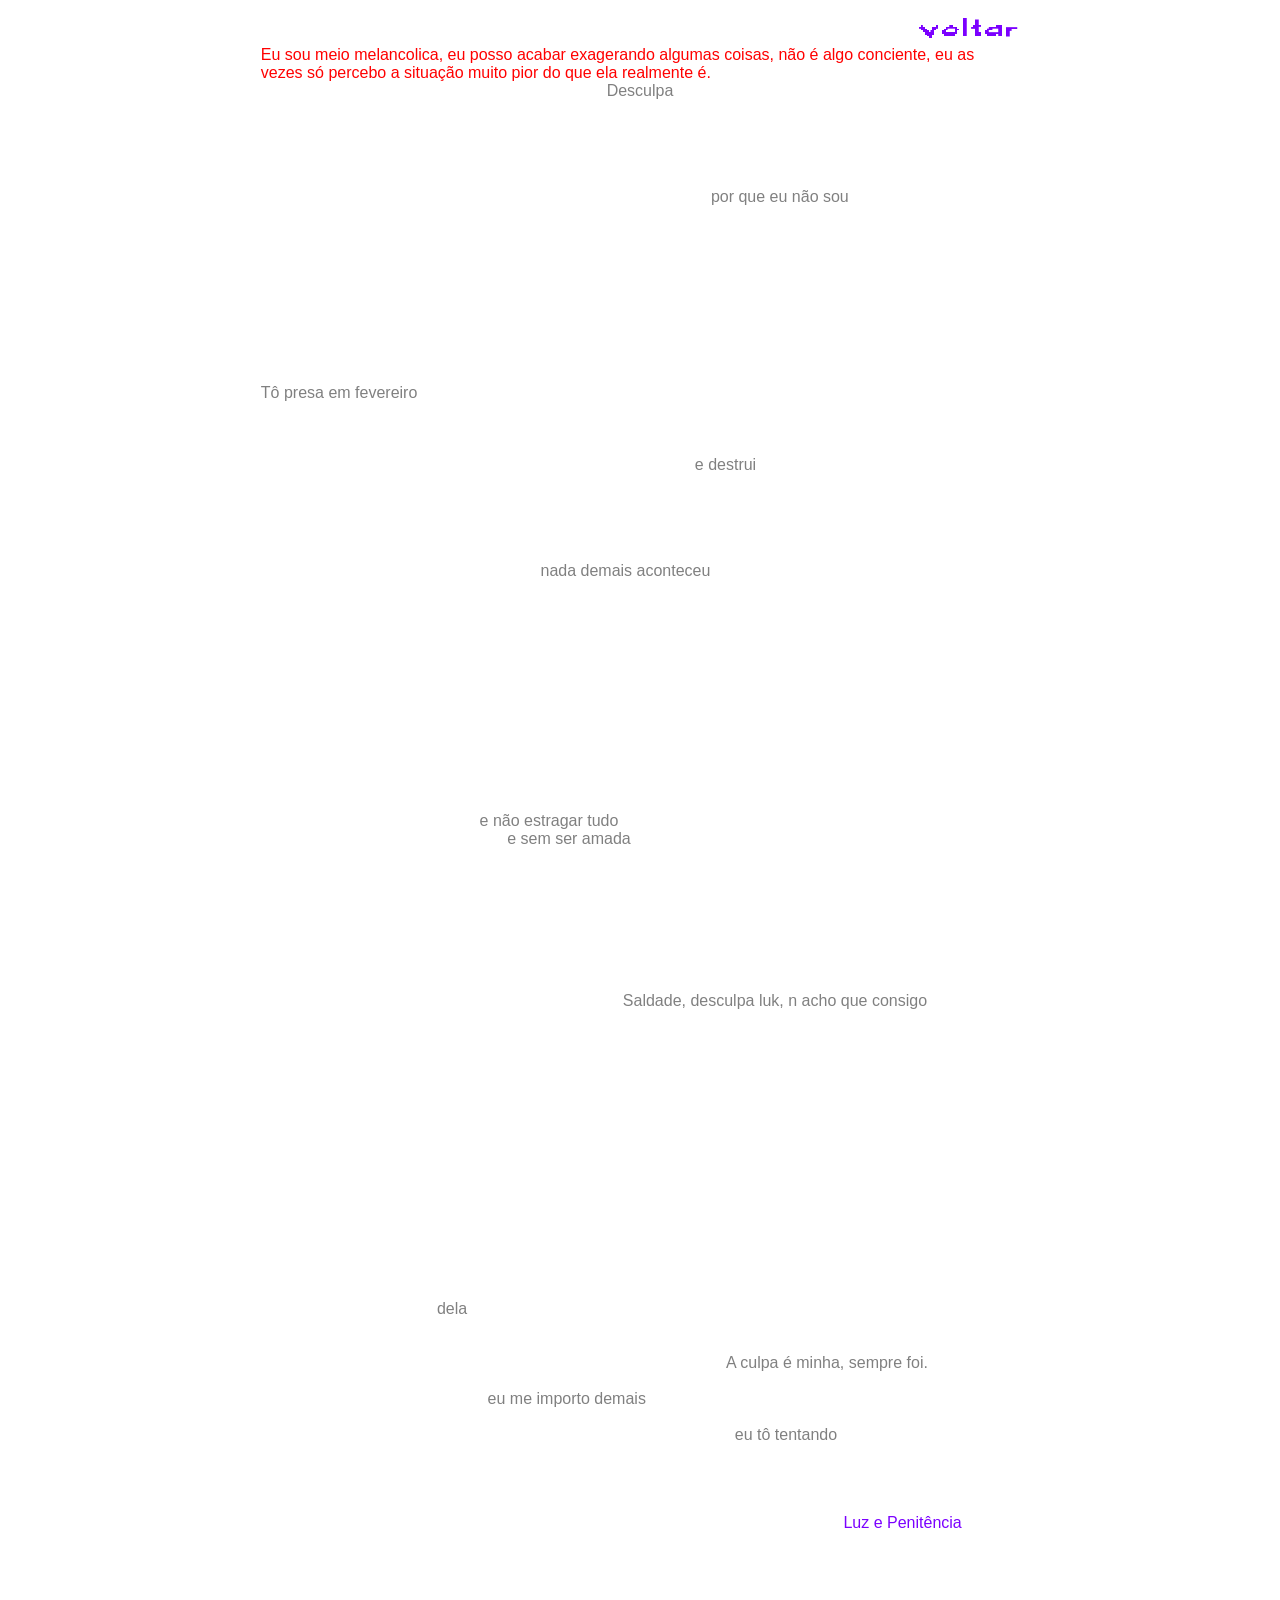
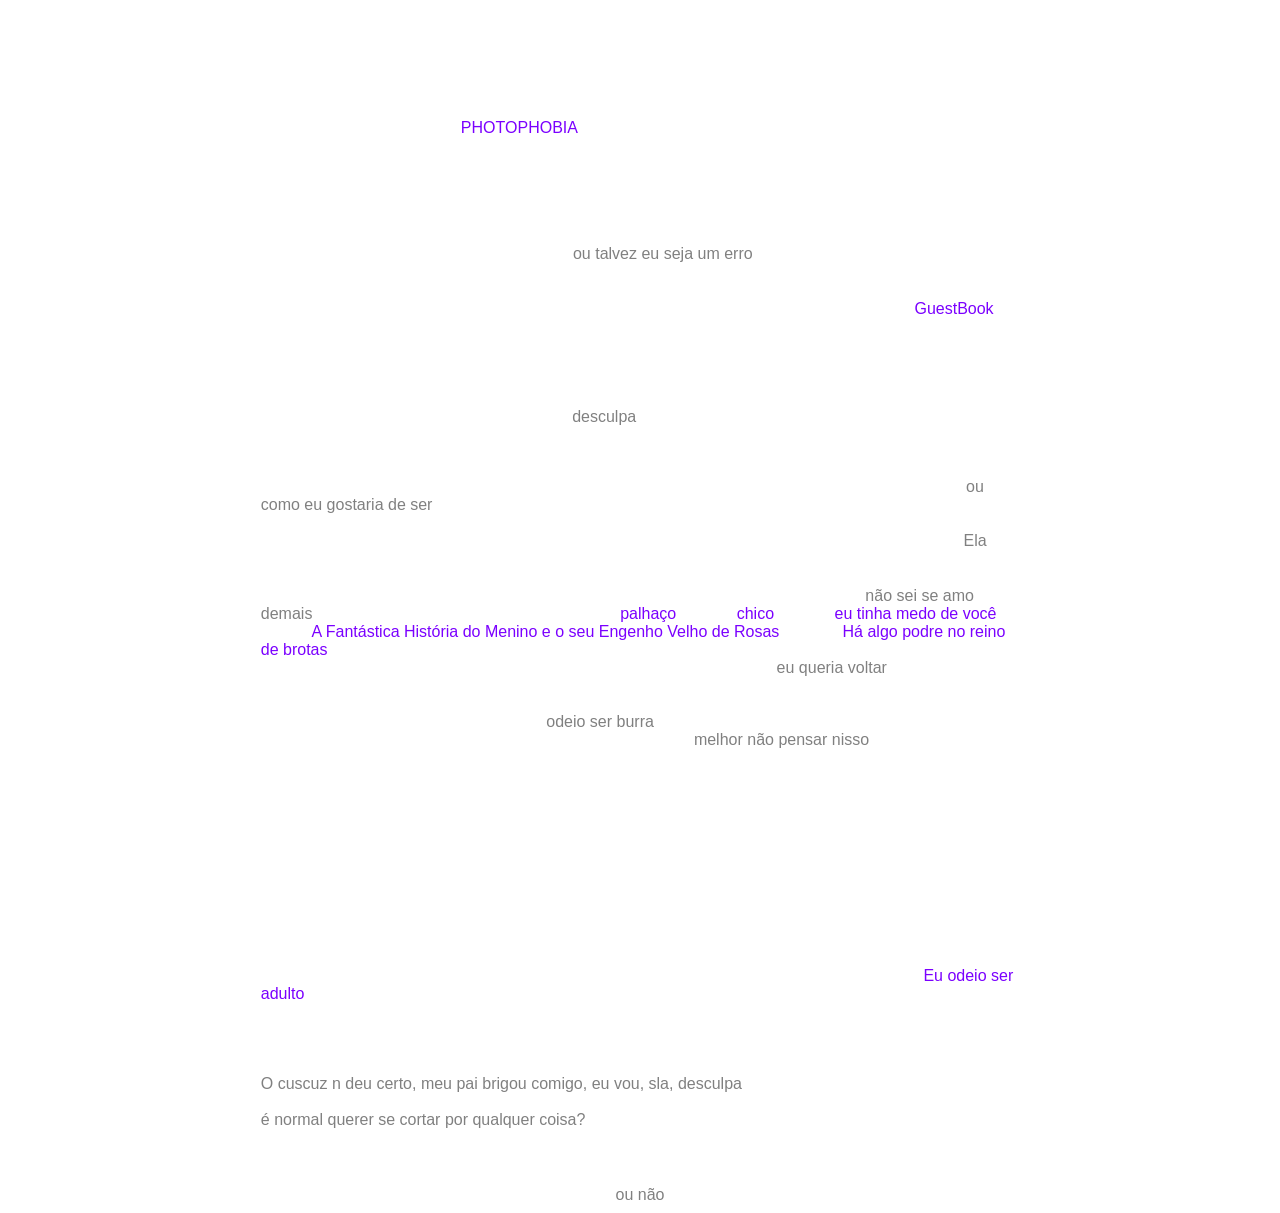
==== desabafos.html @ 0e19afe7 "Add files via upload" ====
<!DOCTYPE html>
<html lang="en">
<head>
    <meta charset="UTF-8">
    <meta name="viewport" content="width=device-width, initial-scale=1.0">
    <title>Emilly's Desabafo</title>
    <link rel="stylesheet" href="style.css">
    <link rel="apple-touch-icon" sizes="180x180" href="/apple-touch-icon.png">
    <link rel="icon" type="image/png" sizes="32x32" href="/favicon-32x32.png">
    <link rel="icon" type="image/png" sizes="16x16" href="/favicon-16x16.png">
</head>
<body>
    <div class="cursor-animado"></div>

    <main class="main">
        <header class="flex" style="justify-content:space-between;">
            <span class="title">Desabafos</span>
            <a href="index.html" class="title">voltar</a>
        </header>
        <span style="color:red;">Eu sou meio melancolica, eu posso acabar exagerando algumas coisas, não é algo conciente, eu as vezes só percebo a situação muito pior do que ela realmente é.
        </span>
        <dark>Desculpa</dark>

        <div>
            <header class="title">04 08 26</header>
            <span>
                NAMORAL EU SOU MUITO BURRA, eu esqueci de postar o blog de ontem, eu vou postar junto desse. Hoje minhas aulas começaram, e eu entendi por que eu não gostava daquele lugar, ou pelo menos por que eu não me sinto bem, eu sinto um sentimento de solidão inesplicavel, mesmo com pessoas falando comigo, ainda parece que eu não sou importante pra ninguém, <dark>por que eu não sou</dark>, eu deveria me importar menos, mas quem iria se importar? Ninguem novo apareceu, parece que as coisas só vão continuar, não importa o que eu sinto ou o que eu preciso, só, sla.  Tô com um pensamento de talvez trocar de escola, ir pra uma escola municipal bem grande aqui da minha cidade, muitos amigos meus estudam lá, mas é bem longe<br>
                eu me sinto muito sozinha, eu sou carente pra merda, eu não consigo me sentir amada direito. Eu sinto sempre que eu incomodo todo mundo em volta, hoje no intervalo eu fiquei aperriando uma amiga minha enquanto ela conversava, sla pq.
            </span>
        </div>
        <div>
            <header class="title">03 08 26</header>
            <span>Bom dia, hoje tô aqui cedo. Esse ano tá azul de mais, palido, sla, já é agosto e parece que nada mudou <dark>Tô presa em fevereiro</dark>, e o tempo ainda tá nublado, chuvoso, frio. Nunca tive que usar guarda-chuva nessa epoca do ano. Eu amo chuva, mas, é estranho. (eu uso muita virgula né?). Minha noite não foi boa, eu fiquei ansiossa praticamente durante toda ela, consegui dormir só quando pus minha musica. Tô trabalhando em algumas coisas pro blog. Eu tô sonhando muito com a escola, eu não sei se quero ir para lá, não quero ter que conviver com as memorias que eu criei <dark>e destrui</dark>, talvez eu só esteja melâncolisando...<br>
            um amigo meu me desafiou a desenhar o batman :o. Alguem quer fazer um blog?</span>
        </div>
        <div>
            <header class="title">02 08 26</header>
            <span>Já é de noite, o dia foi chato, nada aconteceu d+ tmb, não consegui fazer nada legal, desculpa vocês. Tô nervosa d+ pra escrever agora. Beijos. <dark>nada demais aconteceu</dark>
            </span>
        </div>
        <div>
            <header class="title">01 08 26</header>
            <span>BOM DIAA, eu acabei de acordar kkk, eu não consegui dormir muito bem, mas tô aqui ^^, meus pais sairam então vou ficar um bom tempo sozinha :D, agora tô ouvindo pairoT^^, e comendo bolo de ameixa com goiaba que eu comprei ontem (é uma delicia). Vou fazer agora o titulo da galeria, eu vou gastar mais tempo nele sem motivo nenhum :V</span><br>
            vou dar uma melhora no site pra mobile quanto diver tempo kkk, só lembrando que todo dia eu atualiso o site, gosto bastante da interação que tem no guest book e tals. Obrigada, esse projeto tá sendo um escapismo muito bom pra mim. Qual nome vocês acham que eu deveria dar para o blog?
            Escrevi pouco hj kkk, minha mãe me fez me depilar kk, eu tô com lisa ^^, cortei até o braço :D. Queria comentar um pensamento meu. Eu tô ansiosa pra minhas voltas as aulas (dia 4), vou manter o blog atualizado claro, mas sobre a escola, tô nervosa sobre como eu devo agi, em relação a amizades e às aulas no geral, quero estudar mais pra tentar ter uma boa nota conseguir sair do armario kk. Mas sobre amizades, eu espero conhecer alguem legal <dark>e não estragar tudo</dark>, eeeee, talvez alguem pra amar, eu honestamente não funciono bem sem amar ninguem, <dark>e sem ser amada</dark>.<br>
            Sobre o blog, vou trazer coisas legais. Eu dei uma melhorada no site pra mobile hj ^^, e abri o email ^^, se quiserem me mandar desenhos, fotos, fanarts eu vou amar. Inclusive, oq acham de me mandarem as ocs de vocês para mim por no blog, dai a gente pode fazer a oc um do outro e sla. kksks.
            É isso por hoje eu acho. AH, eu vou fazer uma haba de coleções, eu coleciono algumas coisas, inclusive eu comprei uma hj, hehe. Hoje inaugurou uma lanchonete perto da minha casa e a gente vai esperimentar, amanhã eu mando minha opinião > <.<br>
            Amo vocês ^^. <br>
            Acabei voltando kk, eu acabei de comer o hamburger, é beeeeeem bom ^^, mas demora bastante pra ficar pronto. Até tenho coisa pra falar, mas tenho que ir. <dark>Saldade, desculpa luk, n acho que consigo</dark>
        </div>
        
        <div>
            <header class="title">31 07 26</header>
            <span>
                AAAHHWW ＼（´Ｏ｀）／, não esperava escrever aqui tão cedo kk, agora são 00:36, eu tô colando adesivo nuns folhetos do trabalho do meu pai, e isso é estramente legal, não sei por que, me deixa menos ansiosa. Tô ouvindo agora rodrigo zin ♪⁽⁽٩( ᐖ )۶⁾⁾ ₍₍٩( ᐛ )۶₎₎♪<br>
                <br>
                OII, agora são 17:30, eu demorei bastante pra escrever, porquê tava trabalhando nos cursores, e ajudando na casa, acabou que nem fiz muita coisa por causa disso :<, mas algumas coisas aconteceram ^^, eu arrumei minhas coisas pra escola :o, eu desenhei minha oc ontem de noite inclusive, eu fiz manutenção do meu aparelho :D ele tá rosa agr ^^ (antes tava azul :P), e meu pai comprou camarão hj ^^, hj eu almoçei feijão macaça com arroz, minha vó que fez ^^, o jantar acho que vai ser o camarão (minha mãe ama), eu também pus o casaco pra lavar kk. Agora eu vou jogar uno com meu irmão.<br>
                AAAA, INCLUSIVE, queria saber de vocês, mandem ideias de coisas para pôr no site ^^, nos extras e tudo mais, vou hoje ainda fazer algo na parte gostos :o. Vou montar um gmail só pro blog, pra mandarem ocs, e coisas legais pra ele ^^. Vou atualizar coisas legais ainda hj > < <br>
                por que é tão dificil lidar com a saldade?, tipo, de perca, eu não consigo superar as minhas perdas, principalemente a perda <dark>dela</dark>, como que lida com isso? Tipo você vê a pessoa todo dia, você sabe como ela age, como se comporta, do que gosta, do que não gosta, você sabe até onde guarda os talheres na casa dela, mas você não é mais bem vindo. Esse sentimento é estranho, as vezes tudo tem o nome dela, os jogos, as coisas que eu fazia, e no fundo não tem o que fazer. <dark>A culpa é minha, sempre foi.</dark><br>
                acho que eu tenho medo de conhecer pessoas novas, mas eu conheço, mas eu sempre sinto que a pessoa não se importa comigo, <dark>eu me importo demais</dark>, acho que eu deveria esperar menos, mas se eu espero menos eu me sinto sozinha.
                Acho que vou sair do pc, tô cansada, eu adoraria ler mensagens novas kkk, mas enfim. Bye bye, desculpa não escrever tanto hoje. <dark>eu tô tentando</dark>
            </span>
        </div>
        <div>
            <header class="title">30 07 26</header>
            <span>
                Segundo dia kkkkkk, eu acordei pensando nisso, eu fui direto pro computador e ví as mensagens dos meus amigos, eu fiquei bem animada pra continuar, kkk, eu tô com algumas ideias legais, vou dar uma melhorada no design da pagina, e tô fazendo a parte de gostos. Agora tô ouvindo <a href="https://youtu.be/u6ten8pFDTM?si=jU7x8idQ4Jo4vN1G">Luz e Penitência</a>.<br>
                Hoje, eu vim pra casa da minha vó umas 11 e pouca, com meu irmão mais novo pra buscar a bicicleta dele (queria ter uma :<) e acabei ficando pra arrumar o telefone da minha vó e fazer um adesivo (talvez eu indexe ele kk), eu acabei deixando ele na minha casa por que ele fica muito chato aqui, e acabei levando uma marmita do almoço pra comer aqui, feijão, arroz (sem sal kk) e frango desfiado (amo),<br>
                e o computador, soq esqueci o carregador dele, então eu comi e desci pra buscar, dai eu fiz suco pra minha mãe e tomei um pouco (ficou bem bom kk, o problema era o gelo), agora eu peguei pra fazer o blog, e tô aqui agora (๑¯ω¯๑)<br>
                <br>
                QUE CSS CHATOO NÃO SEI FAZER ANIMAÇÃO DIREITO<br>
                <br>
                LANÇOU A ANIMAÇÃO DE <a href="https://youtu.be/4jK_lPCWioA?si=vnVpaSTusNFDQIqX">PHOTOPHOBIA</a>, E TÁ <wonder>INCRIVEL</wonder> (A animação nova do site que legal ^^), TÁ LINDAAA, E PARECE QUE A HQ DE DESCONJURAÇÃO PT 2 TÁ TÃO BONITA QUANTO<br>
                Bom, queria falar um pouco sobre algumas coisas, fiquei assustada sobre o processo do Siqueiro Jr, ele tá sendo processado por homofobia, e tem muita gente defendendo, e sla, me tocou mto dessa vez, ele falar coisas tipo, "Imagina ter um filho gay e não poder matar", e sla, pensar que tem muita criança se descobrindo, as vezes só precissando de acolhimento ou de uma conversa, sendo mortas ou negligenciadas por conta desse tipo de narrativa. Eu não odeio ele nem quero que ele morra nem nada, só queria que o mundo fosse mais, pacifico.<dark>ou talvez eu seja um erro</dark><br>
                <br>
                Voltei (◕̻͠◸◕̻͠), tava mexendo no blog ^^, o site que eu tava usando pra gif não é tão bom quanto eu pensava, tô usando outros ^^, inclusive, mandem o que estão achando das atualizações no <a href="https://emillymartins.atabook.org">GuestBook</a>, pretendo colocar uns extras legais amanhã ^^<br>
                eu hoje jantei sopa de macacheira com charque, charque tava meio sem gosto kk e parecia cabelo, mas tava bom, meu irmão comeu pastel, a gente foi lá na pastelaria comprar k, eu fiquei muito tempo no pc hj, então acho que n vou ficar muito mais. Eh desculpa inclusive, não sei nem se alguem vai ler isso, mas se sim, esse site é bem importante pra mim, eu amo ver vocês mandando as mensagens no guestbook, ou só vendo e tals, acho que eu me abro aqui, <dark>desculpa</dark>, eu espero não estar incomodando ninguem com isso tudo. Acho que vou parar por aqui, amanhã eu escrevo mais. Obrigada.
            </span>
        </div>
        <div>
            <header class="title">29 07 26</header>
            <span>
                Eu tô fazendo o site agora, eu tava fazendo mais cedo, mas comecei a desenhar como eu me vejo <dark>ou como eu gostaria de ser</dark> para por no site, mas eu parei por que tava ficando horrivel, eu não desenho tão mal (Talvez eu anexe algum desenho meu no site), eu parei pra jogar e voltei agora, eu fiquei nervosa donada, acho que isso acontece mto quando tenho que cuidar da casa, eu mandei mensagem pra <dark>Ela</dark>, n sei se deveria...<br>
                Ehh coisas boas, eu montei um acessorio legal, eu juntei o colar que eu ganhei de uma amiga minha com uma pulseira que eu ganhei de outra amiga, ficou bem legal ♡, amo minhas amigas, <dark> não sei se amo demais </dark>, eu tô agora, ouvindo pairot, tava ouvindo <a href="https://www.youtube.com/watch?v=8Z87zqk4t8I">palhaço</a>, depois <a href="https://www.youtube.com/watch?v=u48M24wayM4">chico</a>, depois <a href="https://www.youtube.com/watch?v=aQ60xNhro0w">eu tinha medo de você</a>, depois <a href="https://www.youtube.com/watch?v=fwtMENa5unk">A Fantástica História do Menino e o seu Engenho Velho de Rosas</a> e agora <a href="https://www.youtube.com/watch?v=AMUHrbtogXY">Há algo podre no reino de brotas</a>, (eu me dediquei muito a por esses links ksksk), essas musicas são bem legais, pensando agora, talvez fale muito sobre mim, talvez minha psicologa saberia dizer <dark>eu queria voltar</dark>, inclusive se você for ela, oi!! ^^ <br>
                Eu as vezes percebo que eu tenho trejeitos das pessoas que eu já me relacionei, mas talvez eu fale isso depois, esses textos estão HORRIVEIS <dark>odeio ser burra</dark>, eu não sei escrever. Meu irmão derrubou meu celular ontem, eu fiquei trise, ele tá com umas partes pretas. <dark>melhor não pensar nisso</dark> <br>
                Meu coração tá doendo, eu tô toda hora olhando pra o portão, tô com medo dos meus pais chegarem?? Talvez sejá pra tirar o acessório, e eu tô de fone, então n dá pra ouvir.<br>
                Ontem eu fiz suco de uva :D, você precissa de 500 gramas de uva roxa sem semente, 70 gramas de açúcar e meio litro de água, dai você ferve tudo no fogão, dai cozinha por 10 minutos, depois espera esfriar, bate no liquidificador e fica pronto. Fica bem bom (≡^∇^≡), mas eu fiz polpa, acho que ficou com muita água, ou é porquê eu bebo de pouquinho kk.
                Eu tô falando oq vem na minha cabeça, deu pra perceber, acho que é assim que é escrever um diario, se eu fisesse um, não seria tão diferente, mas tenho a impressão que eu não conseguiria escrever tanto.<br>
                Acho que vou escrever só isso por enquanto, se eu continuar depois eu continuo, talvez.
                <br>
                <br>
                Voltei ☆*:.｡.o(≧▽≦)o.｡.:*☆ <br>
                Demorou menos do que eu pensei kk, eu tava fazendo cuscuz (preguiça de por a receita kksks), e acabei de descobrir que eu amo cozinhar :o, também descobri uma musica nova do sadnation/Vmz, <a href="https://youtu.be/Z_C4geuHk8w?si=0CKQhPCT_ReYrvvi">Eu odeio ser adulto</a>.<br>
                Eu pensei MUUUUITO no site, em coisas novas e tals, e sobre o que escrever, mas eu vou esperar um pouco pra escrever sobre. <br>
                (Eu notei que comecei a gostar de ajudar na casa depois da transição de gênero) <br>
                <br>
                <dark>O cuscuz n deu certo, meu pai brigou comigo, eu vou, sla, desculpa</dark>
                <br><br>
                <dark>é normal querer se cortar por qualquer coisa?</dark>
            </span>
        </div>

        <span>(°ロ°) !</span>
        <span>Parece que você chegou ao final!!</span>

        <img src="https://popcultureliterarytutor.wordpress.com/wp-content/uploads/2017/11/writing.gif" alt="">
        <span>Futuramente mais atualizações</span>
        <span><dark>ou não</dark></span>
    </main>
    <script type="module" src="script.js"></script>
    <script src="https://louisabraham.github.io/nekojs/neko.js" data-autostart></script>

</body>
</html>
---- style.css ----
/* ==========================================
   FONTES
========================================== */

@import url('https://fonts.googleapis.com/css2?family=Pixelify+Sans&display=swap');

@font-face {
    font-family: "Qablasco";
    src: url("Qablasco.ttf") format("truetype");
    font-weight: normal;
    font-style: normal;
    font-display: swap;
}

/* ==========================================
   RESET
========================================== */

* {
    color: white;
    font-family: "MS UI Gothic", Arial, sans-serif;
}

h1,
h2,
h3,
h4,
h5,
p,
span {
    margin: 0;
    padding: 0;
}

/* ==========================================
   BODY
========================================== */

body {
    position: relative;
    min-height: 100vh;

    display: flex;
    flex-direction: column;
    align-items: center;
    justify-content: center;

    overflow-x: hidden;
    overflow-y: auto;

    background-image: url(https://blob.gifcities.org/gifcities/33IUA4JRR35YRIDJTRRO5NIO4PIS4I2Y.gif);
}

/* ==========================================
   CURSOR
========================================== */

.cursor-animado {
    position: absolute;
    width: 32px;
    height: 32px;

    background-color: transparent;
    pointer-events: none;
    transition: transform .1s ease;
    z-index: 90;
}

button,
a,
.cursor-select {
    cursor: none;
}

/* ==========================================
   TIPOGRAFIA
========================================== */

.title,
.title span {
    font-family: Qablasco, Arial, sans-serif;
}

dark {
    color: gray;
}

/* ==========================================
   LAYOUT
========================================== */

body .main {
    width: 60%;

    display: flex;
    flex-direction: column;
    align-items: center;

    border: 1px solid white;
}

article {
    display: flex;
    flex-direction: column;
    align-items: center;

    border: 1px solid white;
}

article header,
main header {
    width: 100%;
    font-size: 30px;
    border-bottom: 1px solid white;
}

article div {
    padding: 1em;
}

section {
    display: flex;
    width: 100%;
    padding: 1em;
    gap: 1em;
    box-sizing: border-box;
}

.wrapper {
    display: flex;
    justify-content: center;
}

.divider {
    align-items: center;
}

/* ==========================================
   GALERIA
========================================== */

.galeria {
    width: 100%;
    display: grid;
    grid-template-columns: repeat(auto-fit, minmax(230px, 1fr));
    justify-items: center;
    gap: 1em;
    margin-top:1em;
}

/* ==========================================
   FLEX UTILITIES
========================================== */

.flex {
    display: flex;
    gap: 1em;
}

.flex.vertical {
    flex-direction: column;
}

.flex.vertical.reverse {
    flex-direction: column-reverse;
}

.flex.horizontal {
    flex-direction: row;
}

.flex.horizontal.reverse {
    flex-direction: row-reverse;
}

.flex.top {
    align-items: flex-start;
}

/* ==========================================
   UTILITÁRIOS
========================================== */

.noPadding {
    padding: 0;
}

.noMargin {
    margin: 0;
}

/* ==========================================
   LINKS / BOTÕES
========================================== */

button {
    color: black;
}

a {
    display: contents;
    color: rgb(123, 0, 255);
    text-decoration: underline;
}

/* ==========================================
   COMPONENTES
========================================== */

.flag {
    width: 35%;
}

.disc {
    width: 15dvw;
    height: 15dvw;
}

.logoJogo {
    width: 400px;
}

.draw {
    width: 200px;
    margin-bottom: 1em;

    border: 30px solid transparent;
    border-image: url(https://i.postimg.cc/Th8qd5DX/lace.png) 25.5 fill repeat;
}

.blinkie-area {
    width: calc(100% - 2em);
    display: grid;
    grid-template-columns: repeat(auto-fit, minmax(150px, 1fr));
}

.blinkie {
    width: 150px;
    height: 20px;
}

/* ==========================================
   SIDEBAR
========================================== */

.side-bar {
    position: fixed;
    left: 5dvw;

    width: 200px;
    height: 293px;

    display: flex;
    flex-direction: column;
    align-items: center;
    justify-content: center;
    gap: 1em;

    background-image: url(note.png);
    background-size: cover;
}

.side-bar .wing {
    position: absolute;
    top: 45%;
    right: -20px;
}

.side-bar .wing.t {
    left: -25px;
    right: 0;
    transform: rotateY(180deg);
}

/* ==========================================
   IFRAME
========================================== */

iframe {
    height: 432px;

    border: 30px solid transparent;
    border-image: url(https://i.postimg.cc/15LJ6br1/Untitled276-20241031174517.png) 24 fill repeat;
}

/* ==========================================
   IMAGENS
========================================== */

#cursors img {
    width: 100px;
}

/* ==========================================
   ANIMAÇÕES
========================================== */

.wonderMove {
    display: inline-block;
    animation: wonderMove 2s linear infinite;
}

@keyframes wonderMove {
    0%,
    100% {
        transform: translateY(0);
    }

    50% {
        transform: translateY(-20px);
    }
}

/* ==========================================
   RESPONSIVO
========================================== */

.width-auto {
    width: calc(100% - 2em) !important;
}

@media screen and (max-width: 1000px) {
    .gameDiv {
        flex-direction: column !important;
    }
}

@media screen and (max-width: 800px) {

    * {
        font-family: "Pixelify Sans", sans-serif;
    }

    body .main {
        width: 90dvw !important;
    }

    .disc {
        width: 35dvw;
        height: 35dvw;
    }

    #project {
        flex-direction: column;
    }

    .side-bar {
        display: none;
    }

    .divider {
        flex-direction: column !important;
    }

    .gameDiv.top {
        align-items: center !important;
    }

    .sm-100 { width: 100px !important; }
    .sm-200 { width: 200px !important; }
    .sm-300 { width: 300px !important; }
    .sm-400 { width: 400px !important; }
    .sm-500 { width: 500px !important; }
}

@media screen and (max-width: 500px) {
    #meetMe {
        flex-direction: column;
    }
    .logoJogo {
        width: 300px;
    }
    #extra-container {
        display: flex;
        flex-direction: column;
    }
}

.panel {
    height: 100px;
    width: 400px;
    border: 1px solid white;
    border-radius: 25px;
    background: #2A7B9B;
    background: linear-gradient(0deg, rgba(45, 125, 156, 0.69) 0%, rgba(192, 240, 211, 0.63) 76%, rgba(101, 114, 119, 0.65) 100%);
}

#verity {
    height: 64px;
    width: 64px;
    background-image: url(verity-face1.png);
    background-size: cover;
    position: fixed;
    top: 600px;
    transition: 0.2s;
    display: flex;
    justify-content: center;
    z-index: 99999;
}

#verity.saying {
    transform: scaleY(200%);
    background-image: url(verity-face2.png);
}

#verity #message {
    display: none;
    height: 100px;
    width: 200px;
    border: 30px solid transparent;
    border-image: url(ballon.png) 7 fill repeat;
    position: relative;
    top: -120px;
    transform: scaleY(50%);
    color: black;

}

#verity.saying #message {
    display: block;
}
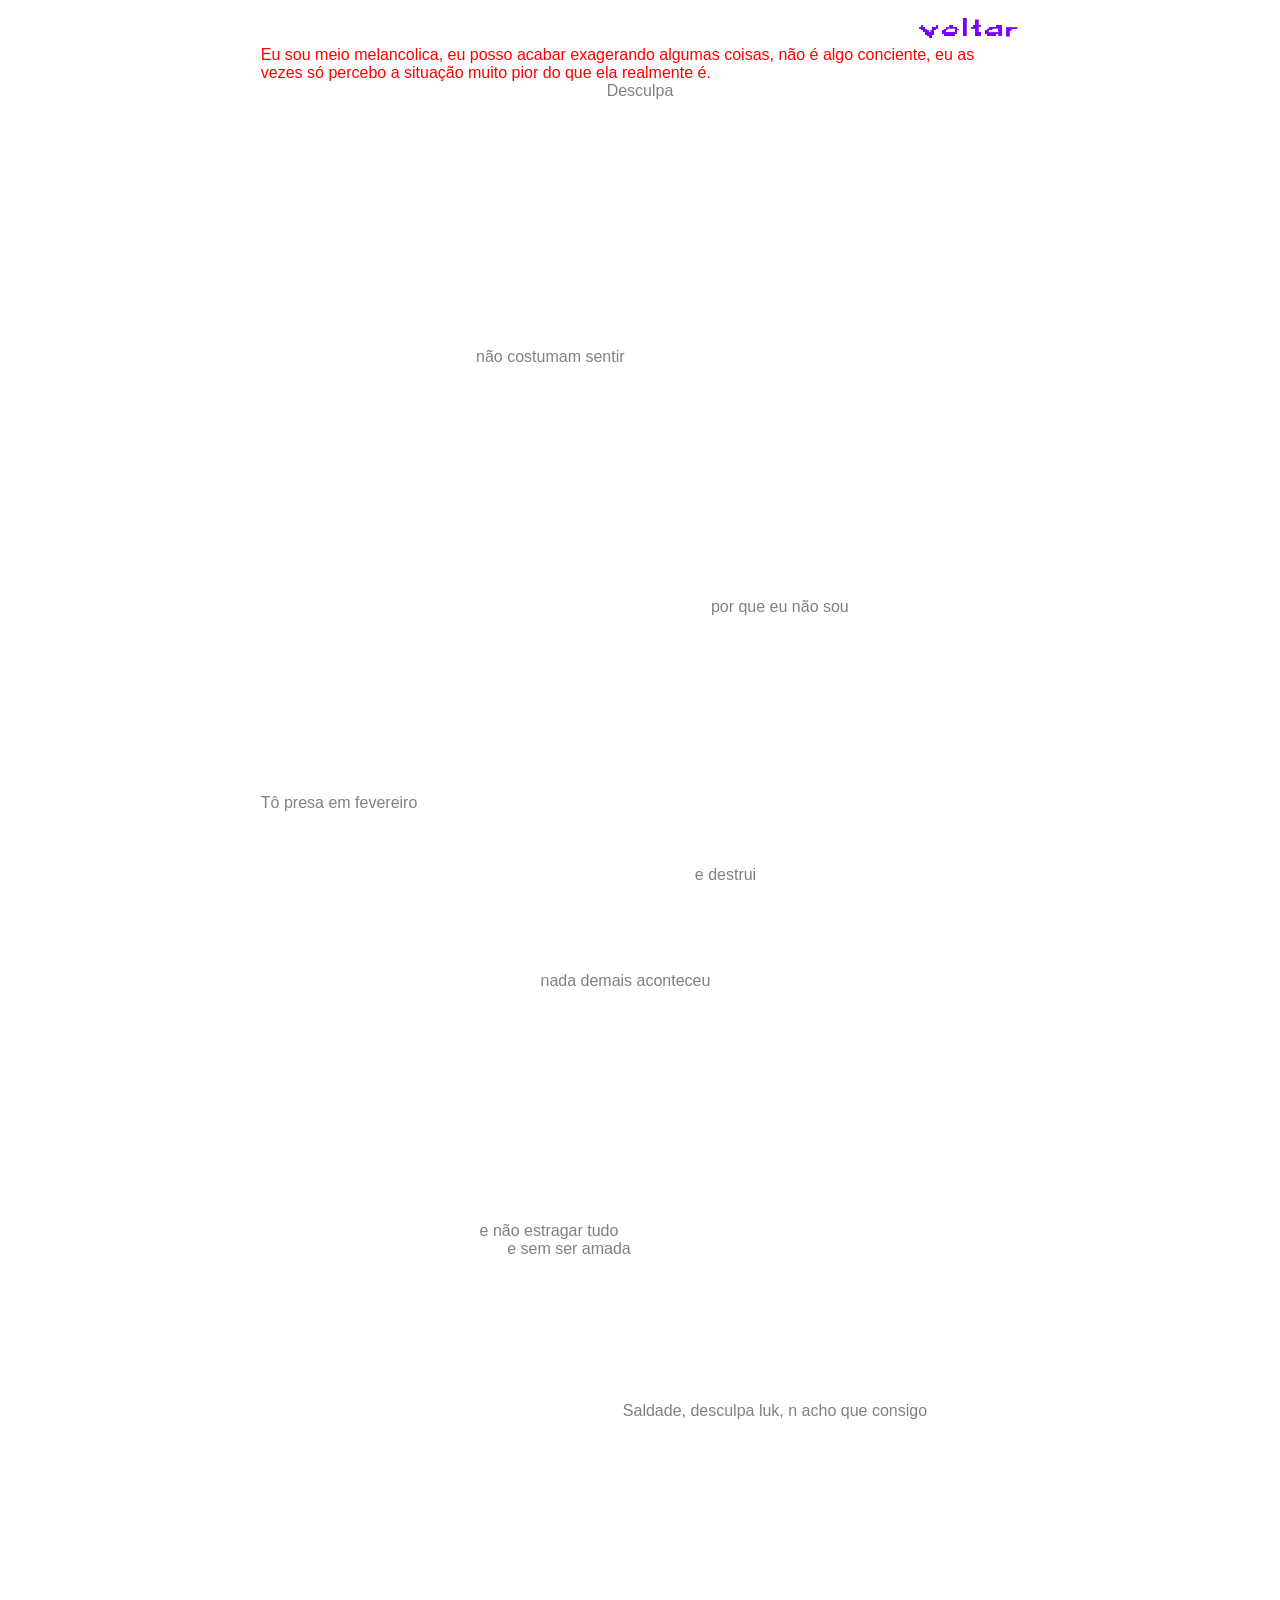
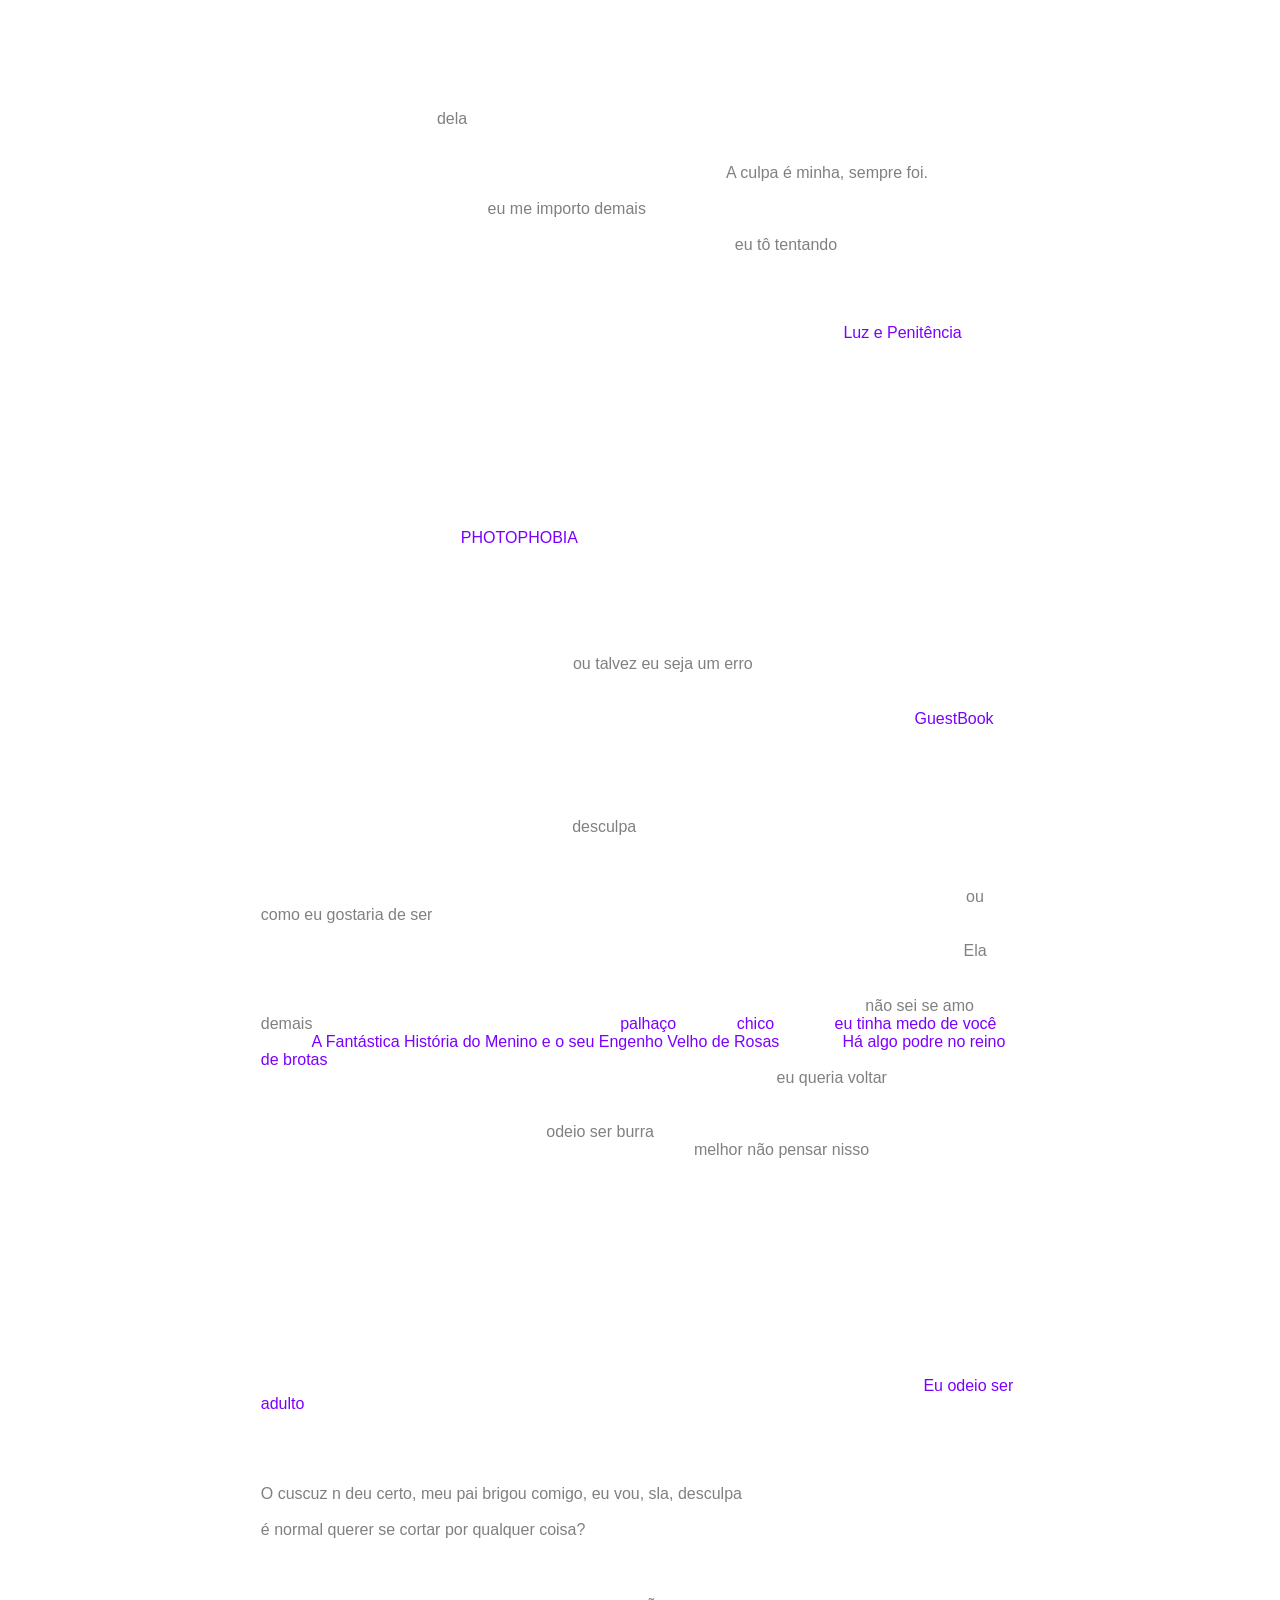
==== commit 2a388f9a: "Add files via upload" ====
--- a/desabafos.html
+++ b/desabafos.html
@@ -21,6 +21,16 @@
         </span>
         <dark>Desculpa</dark>
 
+        <header class="title">08 09 26</header>
+        <span>
+            Oi. Desculpa, honestamente tô perdendo o interesse em atualizar o blog, eu tô meio pressa em divulgar ele ou não. Não sei oq é pior, falar sozinha ou parecer que eu quero atenção. Eu tô querendo fazer outras coisas tmb, tipo voltar a mexer no meu rpg. E fica meio ruim pra mim pra atualizar o blog, acaba que eu não tô fazendo nada. Espero conseguir fazer meu cyber deck para programar essas coisas simples mais facilmente.<br>
+            é esquisito, desculpa. Queria mais conversas aqui, mais interações, perguntas, etc. Eu não me sinto muito incluida nos meus grupos de amigos. Acaba que eu me sinto sozinha 90% do tempo, e eu tenho um pouco de medo de ser esquecida, deixada, etc. Só queria me sentir inclusa em algo. Coisas boas, éh, eu comprei anti-ontem a minha bolsa, relogio e mp3. Tava jogando um mod de liminal Spaces, o dreamshift. Agr eu n tô fazendo nada, talvez implorando pra receber uma dm XD
+        </span>
+        <header class="title">06 09 26</header>
+        <span>
+                YAY, sentiram falta? Não? ata <dark>não costumam sentir</dark>, eu procrastinei ontem e não consegui fazer o post ontem ^^, MAS hoje meu dia foi melhor eu acho, teve aula de matematica, filosofia e redação,e segunda chamada duma prova, foi bem boa a prova, deixa eu ver inclusive a nota. foi bom, 28/40, foi uma prova de humanas :o, embora eu seja de T.I. eu amo humanas ^^, hoje fiquei ouvindo minhas amigas falarem putaria ^^, e foi isso, meu pc quase quebrou agr pouco :O, hoje eu devo comprar minhas coisinhas do aliexpress (EU NÃO FALEI DISSO AINDAAAA), eu tenho que escrever maissss. Vou programar;) <br>
+                JURO QUE QUANDO COMECEI A PROGRAMAR MINHA MÃE CHEGOU DA RUA COM MEU IRMÃO KK, meu irmão foi arrancar o dente e acabaram trazendo um fone sem fio pra mim <3 <3, aqueles que tem uma telinha <3, bem legal. Vou voltar a programar 
+        </span>
         <div>
             <header class="title">04 08 26</header>
             <span>
--- a/style.css
+++ b/style.css
@@ -272,6 +272,79 @@
     transform: rotateY(180deg);
 }
 
+.second-side-bar {
+    position: fixed;
+    right: 5dvw;
+
+    
+    z-index: 10;
+}
+
+#mp3 {
+    min-width: 200px;
+    min-height: 293px;
+    display: flex;
+    flex-direction: column;
+    align-items: center;
+    justify-content: center;
+    position: relative;
+    display: none;
+}
+
+#mp3 img {
+    width: 200px;
+}
+
+#mp3 #mp3_scream {
+    top: -8px;
+    position: absolute;
+    height: 132px;
+    width: 171px;
+    background-image: url(https://i.pinimg.com/736x/87/ba/a5/87baa5ef4325519870b1267ff162987f.jpg);
+    background-size: cover;
+    z-index: -1;
+}
+
+#mp3 canvas {
+    top: -8px;
+    position: absolute;
+}
+
+#pixelCanvas{
+    margin-top:20px;
+    border:1px solid #555;
+
+    image-rendering: pixelated;
+    image-rendering: crisp-edges;
+}
+
+#mp3 #mp3_controls {
+
+}
+
+#mp3 #mp3_controls button {
+    position: absolute;
+    width: 41px;
+    height: 41px;
+    background-color: transparent;
+    border: 1px solid black;
+}
+
+#mp3 #mp3_controls #pause_btn{
+    top: 240px;
+    left: 80px;
+}
+
+#mp3 #mp3_controls #prev_btn {
+    top: 197px;
+    left: 37px;
+}
+
+#mp3 #mp3_controls #next_btn {
+    top: 197px;
+    left: 123px;
+}
+
 /* ==========================================
    IFRAME
 ========================================== */
@@ -344,7 +417,7 @@
         flex-direction: column;
     }
 
-    .side-bar {
+    .side-bar, .second-side-bar {
         display: none;
     }
 
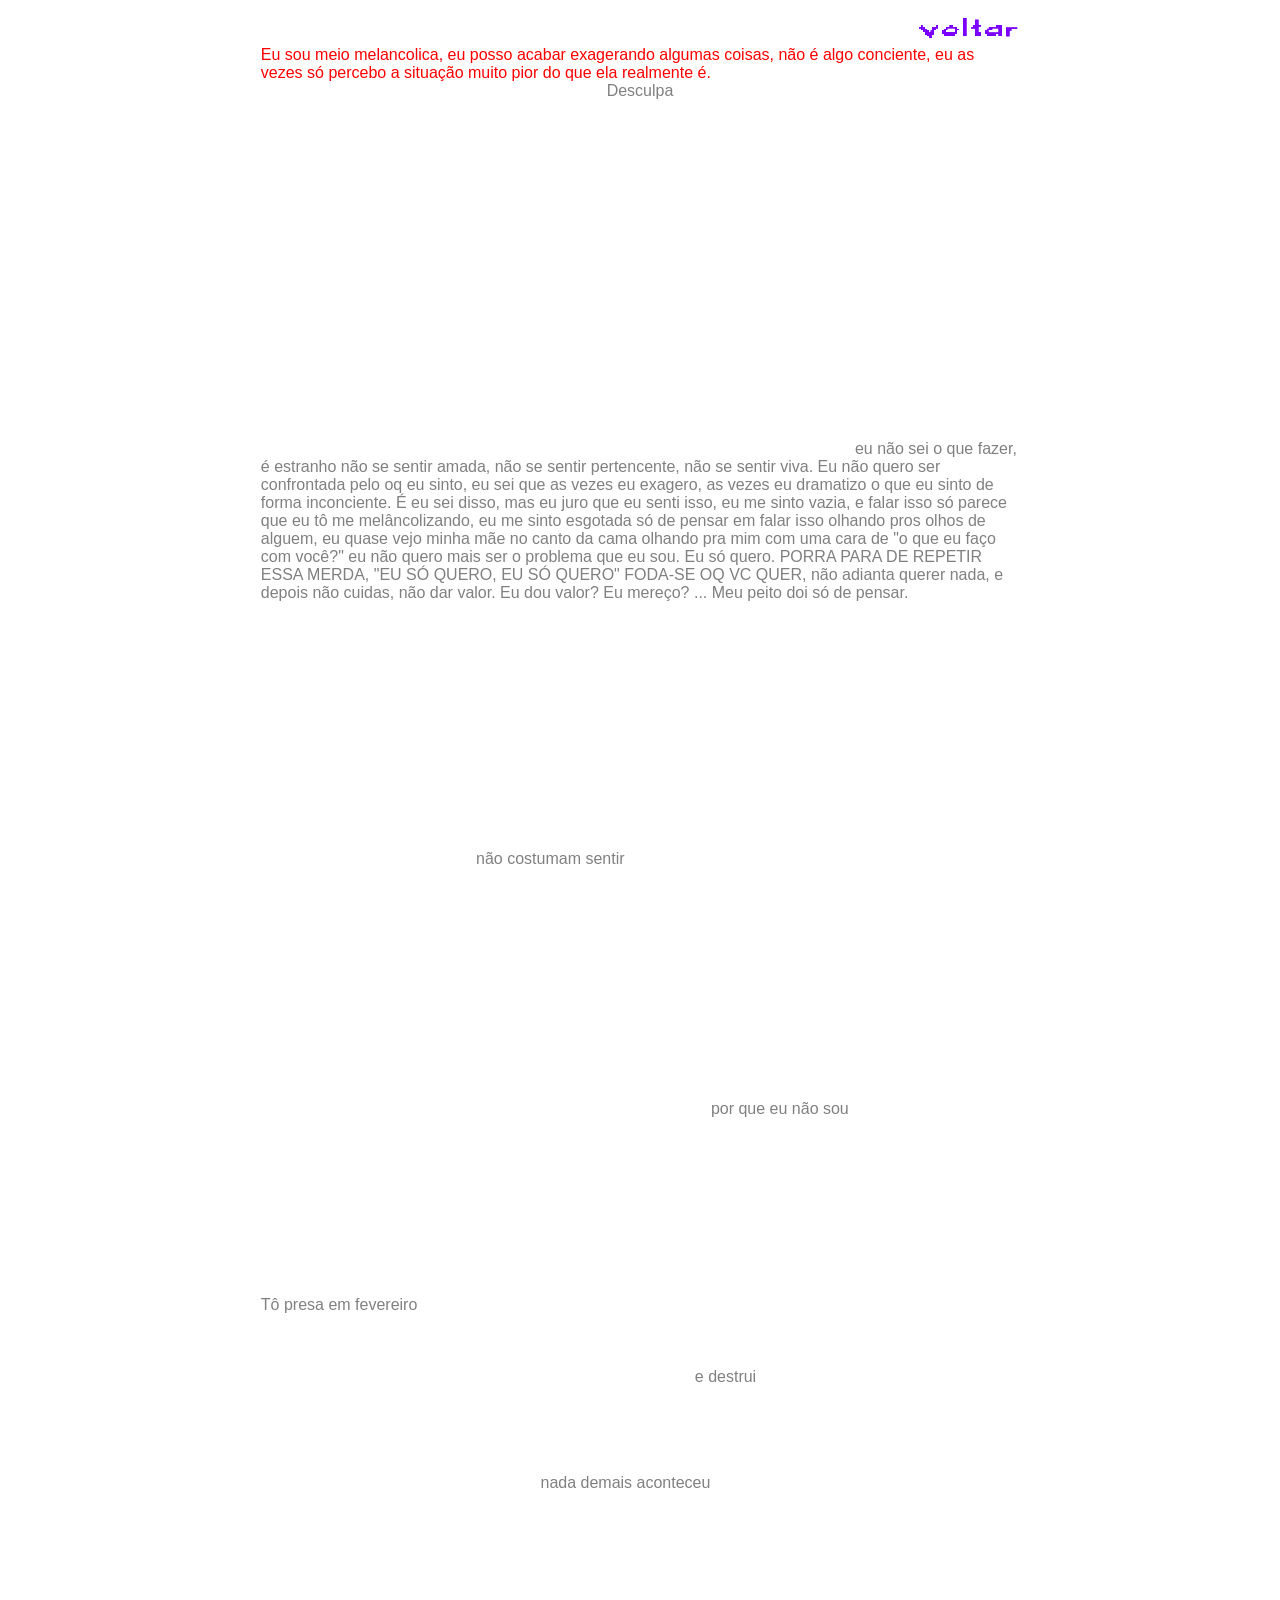
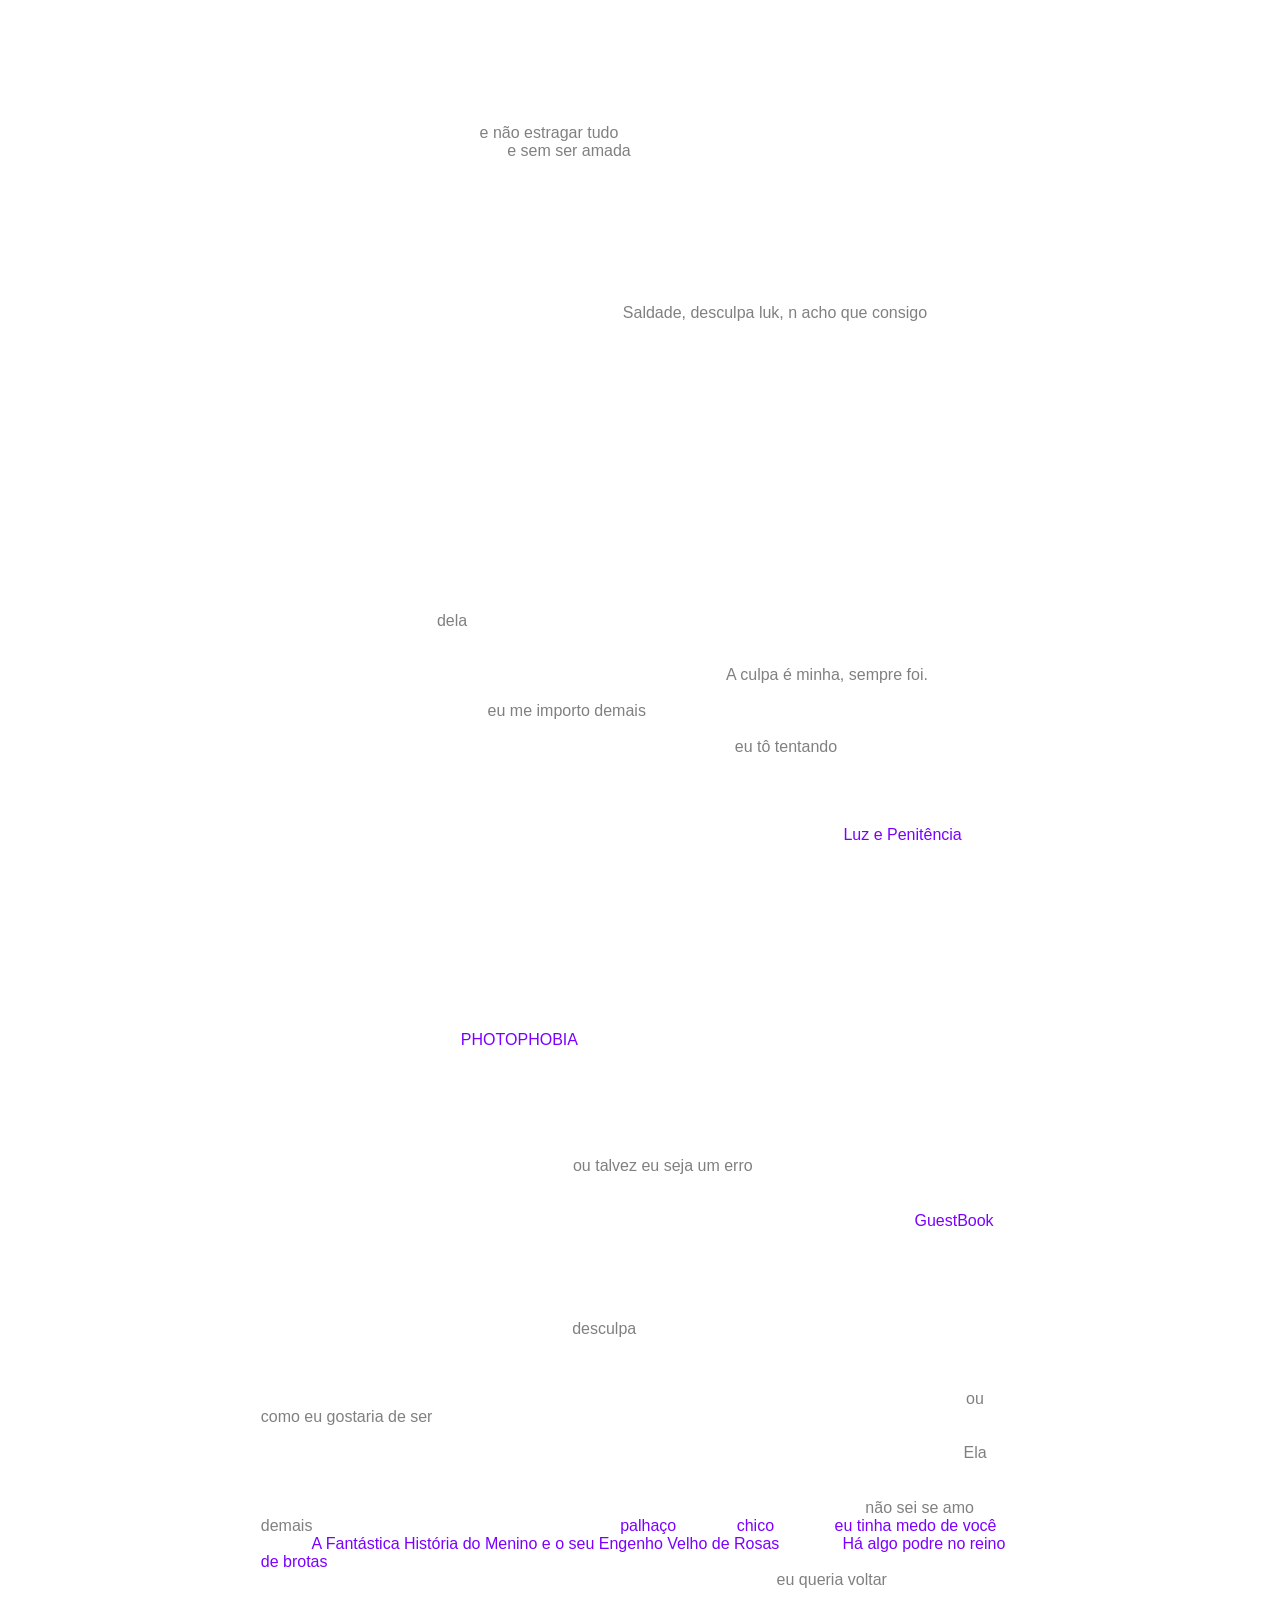
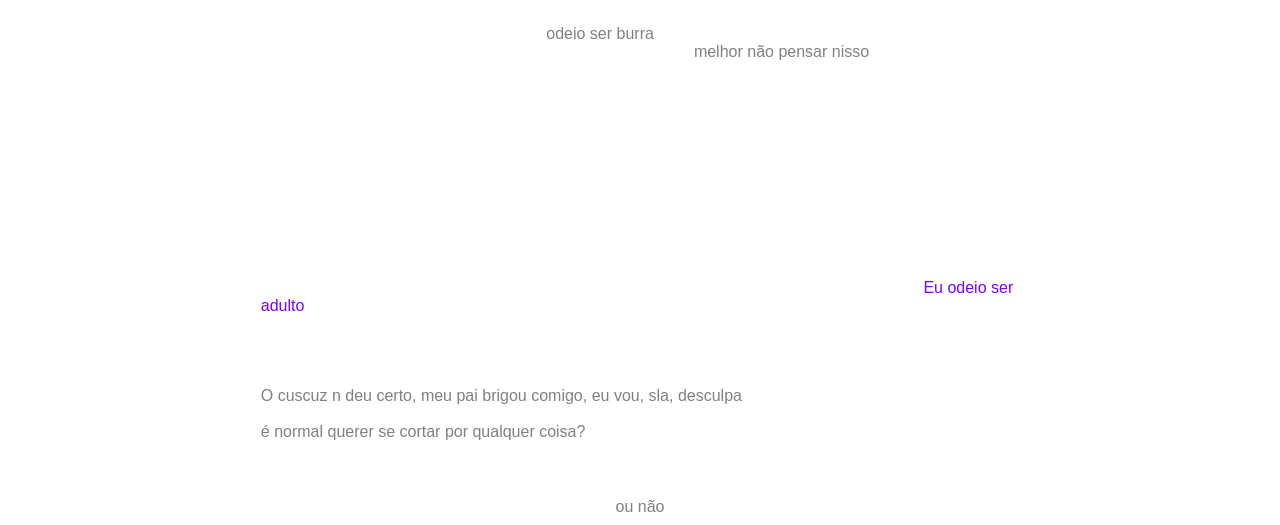
==== commit f3878849: "Add files via upload" ====
--- a/desabafos.html
+++ b/desabafos.html
@@ -21,6 +21,10 @@
         </span>
         <dark>Desculpa</dark>
 
+        <header class="title">"Carta ao tempo" 10 09 26</header>
+        <span>
+            Querido tempo, ontem eu não pude postar, mas eu espero que o que eu possa falar hoje cumpra o que eu quero dizer. Ontem foi dia dos pais, eu particularmente não tenho um convivio muito incrivel com meu pai, não digo um convivio ruim, mas é algo, eu só não sou proxima dele, não como eu deveria ser eu acho. Mas isso não importa. Ela me mandou menssagem ontem, eu tinha mandado um reels pro unico contato que eu tinha com ela, eu nem experava que ela visse, mas ela viu, e marcou da gente conversar na escola. Eu não tive uma "crise" a um bom tempo, só parece que eu não sou quem eu sou, eu desassocio completamente da realidade, eu começo a ver um simbolo de "M", eu tremo e eu fico sem saber o que fazer, as vezes isso demora pra passar, as vezes não. Eu tava bem cansada então não foi dificil pra mim dormir, meu sonho foi estranhamente parecido com os sonhos que eu tinha no começo do ano, não sei descrever, mas são sonhos. Hoje eu acabei chegando meio tarde na escola, mas eu ví ela, a gente se crusou e ela meio que só ignorou, eu fiquei olhando o povo da escola, meio sem saber o que fazer, até ela vim "falar comigo", ela só bateu na minha mão e saiu, isso. Eu voltei a ver o simbolo, a não saber onde e quem eu sou. Eu só consegui voltar por que teve kahoot hj, então foi um bom escapismo. No intervalo ela fez a mesma coisa, só que quando eu tava num cantinho com minhas amigas. Eu acabei me encolhendo e rabiscando o simbolo no caderno da minha amiga. Esse simbolo é um simbolo do meu rpg, o simbolo do medo, ele ganhou um significado estranho desde tudo o que aconteceu. Eu ouço uns zunidos eletronicos, como beeps, "ouço" frases eletronicas, eu "vejo", algumas formas distorcendo, palavras e tals. Hoje eu não tava com nada pra ouvir música na escola, então eu não consegui me destrair. <dark>eu não sei o que fazer, é estranho não se sentir amada, não se sentir pertencente, não se sentir viva. Eu não quero ser confrontada pelo oq eu sinto, eu sei que as vezes eu exagero, as vezes eu dramatizo o que eu sinto de forma inconciente. É eu sei disso, mas eu juro que eu senti isso, eu me sinto vazia, e falar isso só parece que eu tô me melâncolizando, eu me sinto esgotada só de pensar em falar isso olhando pros olhos de alguem, eu quase vejo minha mãe no canto da cama olhando pra mim com uma cara de "o que eu faço com você?" eu não quero mais ser o problema que eu sou. Eu só quero. PORRA PARA DE REPETIR ESSA MERDA, "EU SÓ QUERO, EU SÓ QUERO" FODA-SE OQ VC QUER, não adianta querer nada, e depois não cuidas, não dar valor. Eu dou valor? Eu mereço? ... Meu peito doi só de pensar.</dark>
+        </span>
         <header class="title">08 09 26</header>
         <span>
             Oi. Desculpa, honestamente tô perdendo o interesse em atualizar o blog, eu tô meio pressa em divulgar ele ou não. Não sei oq é pior, falar sozinha ou parecer que eu quero atenção. Eu tô querendo fazer outras coisas tmb, tipo voltar a mexer no meu rpg. E fica meio ruim pra mim pra atualizar o blog, acaba que eu não tô fazendo nada. Espero conseguir fazer meu cyber deck para programar essas coisas simples mais facilmente.<br>
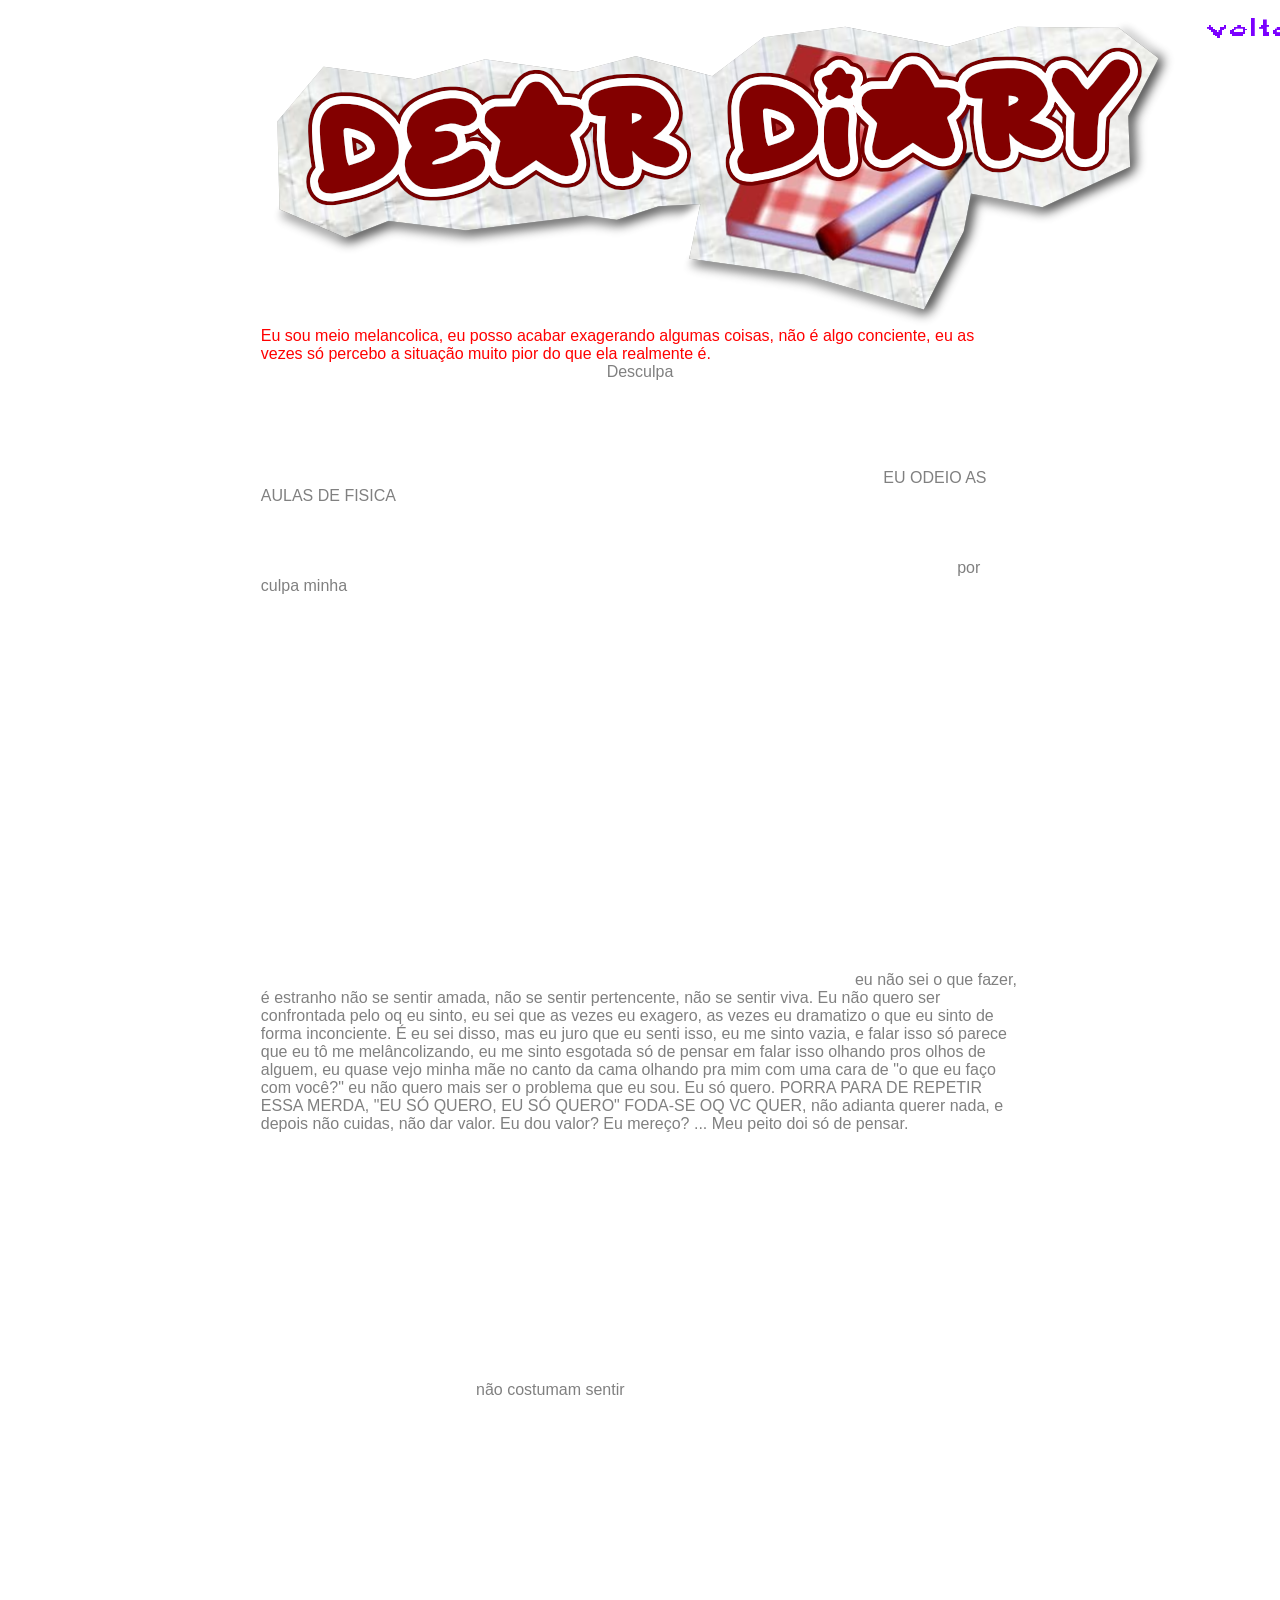
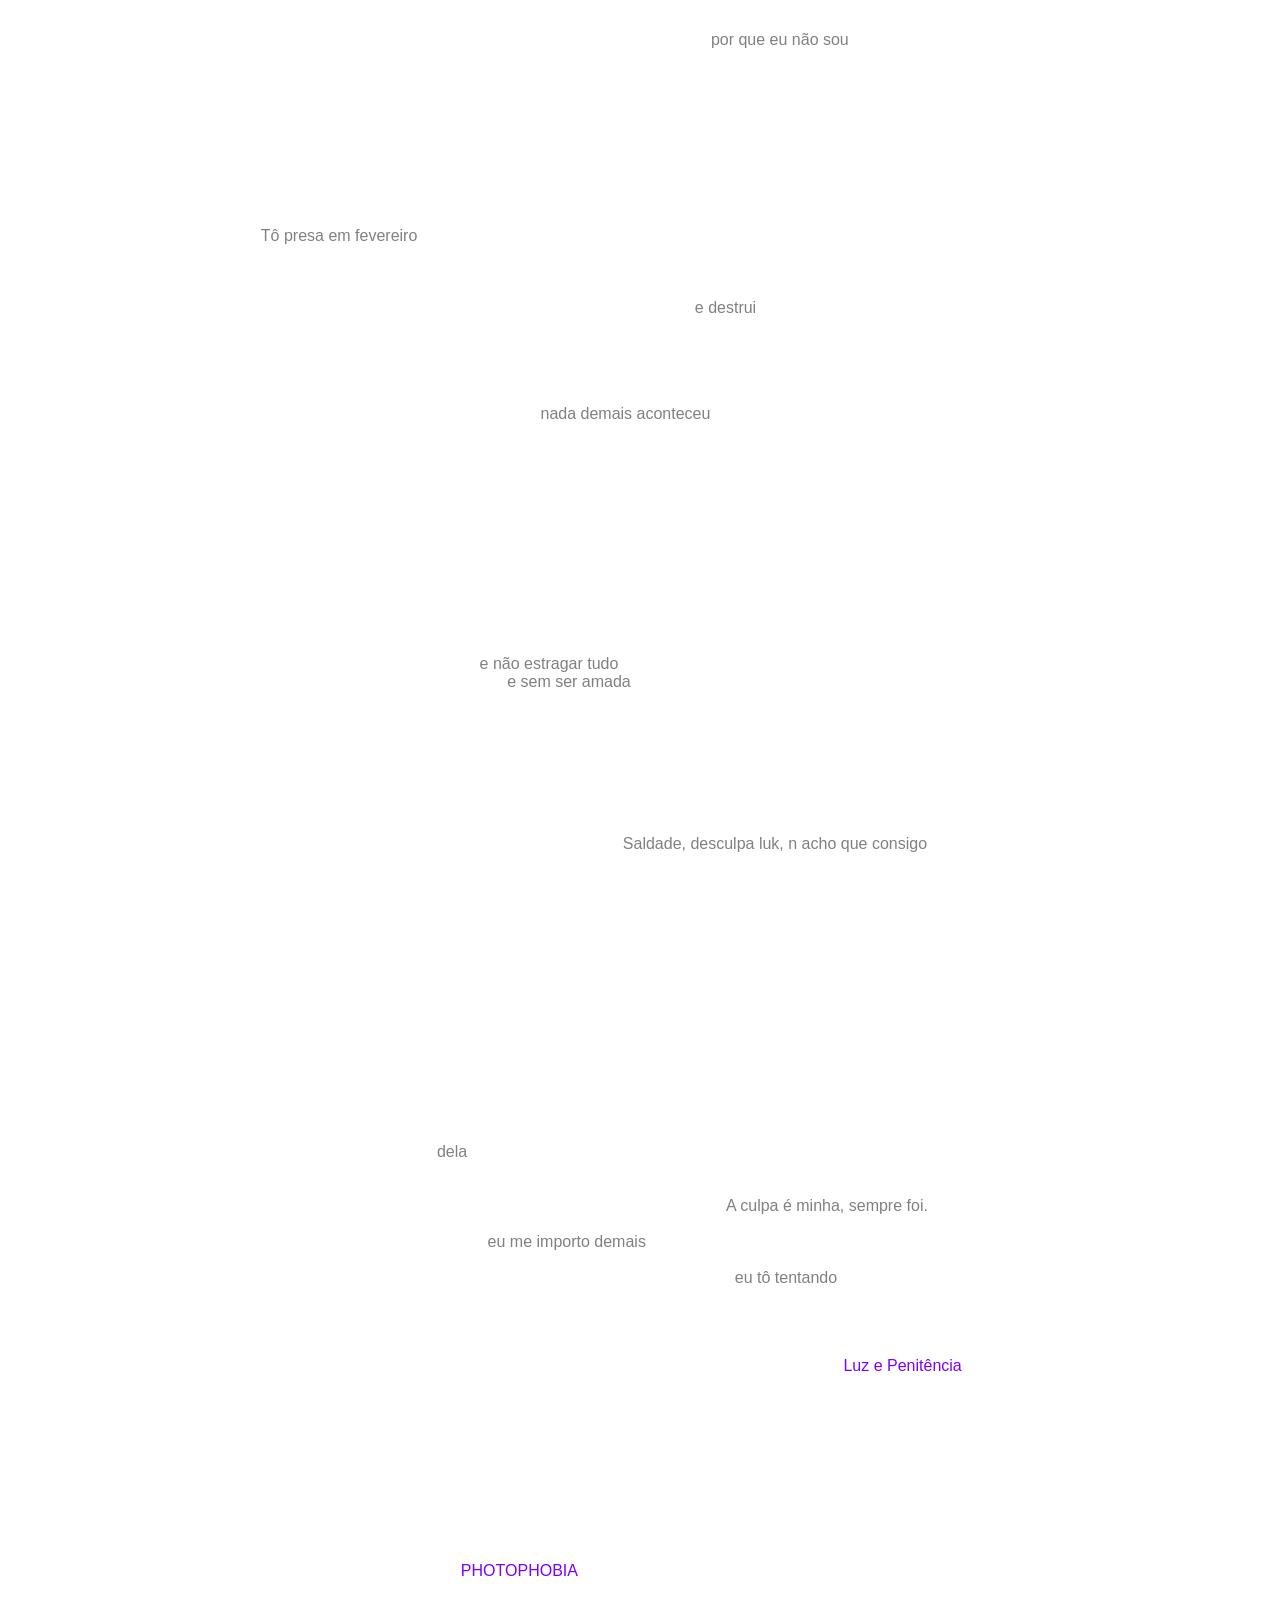
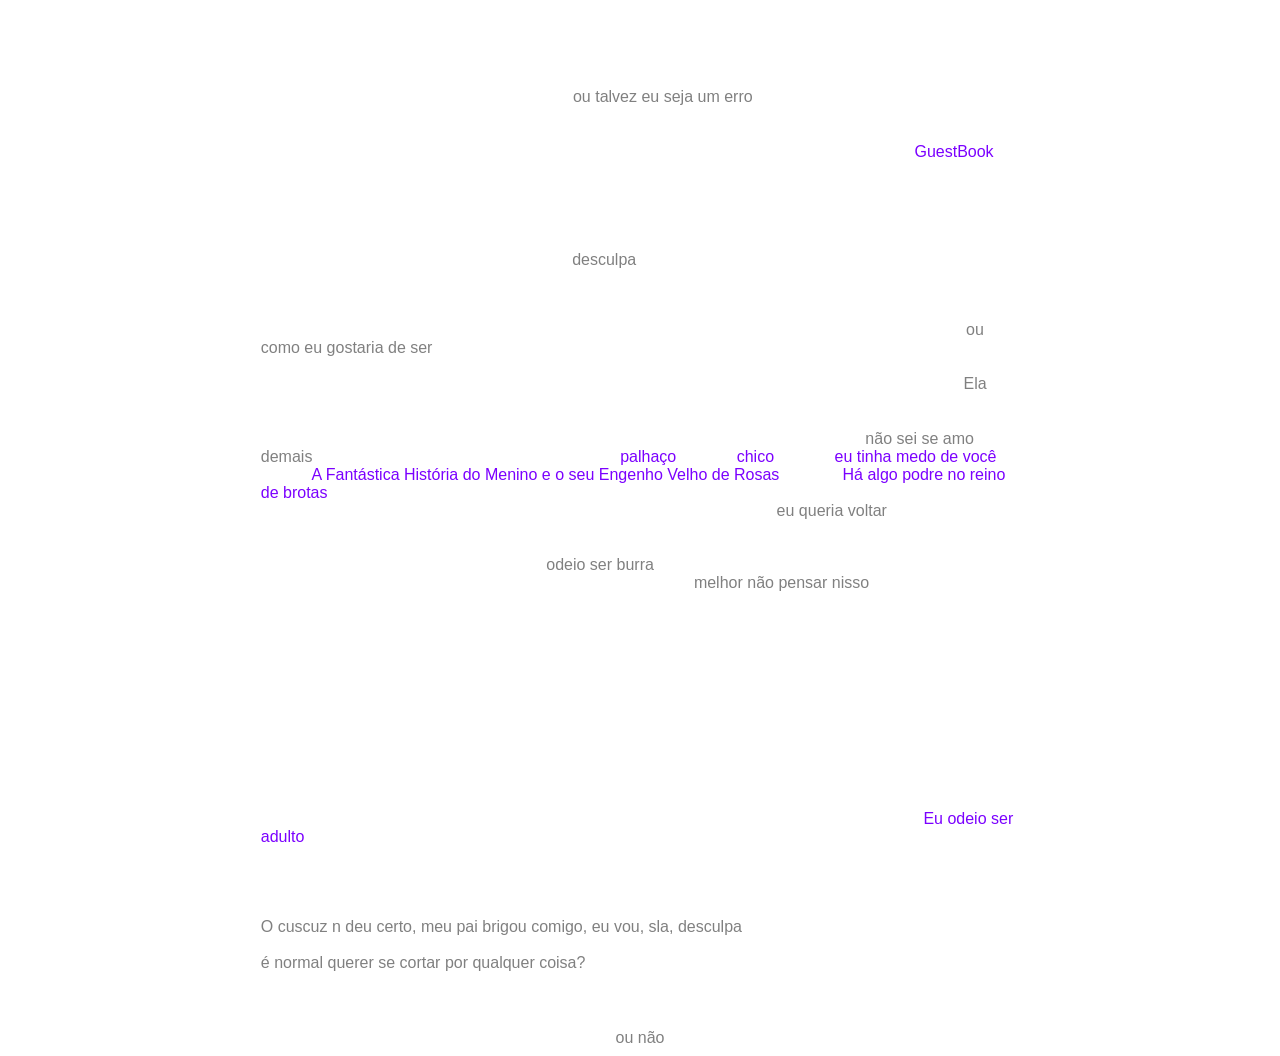
==== commit c154525d: "Add files via upload" ====
--- a/desabafos.html
+++ b/desabafos.html
@@ -14,23 +14,27 @@
 
     <main class="main">
         <header class="flex" style="justify-content:space-between;">
-            <span class="title">Desabafos</span>
+            <img src="dearDiary.png">
             <a href="index.html" class="title">voltar</a>
         </header>
+
         <span style="color:red;">Eu sou meio melancolica, eu posso acabar exagerando algumas coisas, não é algo conciente, eu as vezes só percebo a situação muito pior do que ela realmente é.
         </span>
         <dark>Desculpa</dark>
-
-        <header class="title">"Carta ao tempo" 10 09 26</header>
+        
+        <header class="title">11 08 26</header> 
+        <span>Boa noite, eu só entrei no pc agora de noite, foi mal, o meu carregador tá quase quebrando e o pc só funciona com o carregador. Meu dia hoje foi legal eu acho. Melhor que ontem? Eu nem sei oq aconteceu ontem. E pessoalmente eu me recuso a ler oq eu escrevi. Enfim. Hoje eu cheguei um pouco mais cedo, mas nada que mude muito alguma coisa. Hoje teve aula de biologia, matematica, fisica <dark>EU ODEIO AS AULAS DE FISICA</dark> e artes. No intervalo teve jogo de futebol e já que eu não gosto nem de fotebol nem de barulho eu não fiquei lá, dai fiquei com minhas amigas do lado de fora, e eu levei um lazer pra escola >:3. Na saida meu celular descarregou, então tive que pedir pra carregar um pouco num açai perto da minha escola. Acabou que eu só consegui falar pra minha mãe que eu ia de taxi. Só que já tava meio "tarde" e eu tava com minha amiga que acabou levando um tapão da irmã por ter demorado uns 5 minutos <dark>por culpa minha</dark>. Deu tudo certo pelo menos. <br>
+        Em casa eu consegui ajudar um pouco. Eu tambem tava dando uma treinada no desenho pra começar uma hq/manga. Eu vou tentar dar uma animada pra mexer no site. Mas sla ¬¬</span>
+        <header class="title">"Carta ao tempo" 10 08 26</header>
         <span>
             Querido tempo, ontem eu não pude postar, mas eu espero que o que eu possa falar hoje cumpra o que eu quero dizer. Ontem foi dia dos pais, eu particularmente não tenho um convivio muito incrivel com meu pai, não digo um convivio ruim, mas é algo, eu só não sou proxima dele, não como eu deveria ser eu acho. Mas isso não importa. Ela me mandou menssagem ontem, eu tinha mandado um reels pro unico contato que eu tinha com ela, eu nem experava que ela visse, mas ela viu, e marcou da gente conversar na escola. Eu não tive uma "crise" a um bom tempo, só parece que eu não sou quem eu sou, eu desassocio completamente da realidade, eu começo a ver um simbolo de "M", eu tremo e eu fico sem saber o que fazer, as vezes isso demora pra passar, as vezes não. Eu tava bem cansada então não foi dificil pra mim dormir, meu sonho foi estranhamente parecido com os sonhos que eu tinha no começo do ano, não sei descrever, mas são sonhos. Hoje eu acabei chegando meio tarde na escola, mas eu ví ela, a gente se crusou e ela meio que só ignorou, eu fiquei olhando o povo da escola, meio sem saber o que fazer, até ela vim "falar comigo", ela só bateu na minha mão e saiu, isso. Eu voltei a ver o simbolo, a não saber onde e quem eu sou. Eu só consegui voltar por que teve kahoot hj, então foi um bom escapismo. No intervalo ela fez a mesma coisa, só que quando eu tava num cantinho com minhas amigas. Eu acabei me encolhendo e rabiscando o simbolo no caderno da minha amiga. Esse simbolo é um simbolo do meu rpg, o simbolo do medo, ele ganhou um significado estranho desde tudo o que aconteceu. Eu ouço uns zunidos eletronicos, como beeps, "ouço" frases eletronicas, eu "vejo", algumas formas distorcendo, palavras e tals. Hoje eu não tava com nada pra ouvir música na escola, então eu não consegui me destrair. <dark>eu não sei o que fazer, é estranho não se sentir amada, não se sentir pertencente, não se sentir viva. Eu não quero ser confrontada pelo oq eu sinto, eu sei que as vezes eu exagero, as vezes eu dramatizo o que eu sinto de forma inconciente. É eu sei disso, mas eu juro que eu senti isso, eu me sinto vazia, e falar isso só parece que eu tô me melâncolizando, eu me sinto esgotada só de pensar em falar isso olhando pros olhos de alguem, eu quase vejo minha mãe no canto da cama olhando pra mim com uma cara de "o que eu faço com você?" eu não quero mais ser o problema que eu sou. Eu só quero. PORRA PARA DE REPETIR ESSA MERDA, "EU SÓ QUERO, EU SÓ QUERO" FODA-SE OQ VC QUER, não adianta querer nada, e depois não cuidas, não dar valor. Eu dou valor? Eu mereço? ... Meu peito doi só de pensar.</dark>
         </span>
-        <header class="title">08 09 26</header>
+        <header class="title">08 08 26</header>
         <span>
             Oi. Desculpa, honestamente tô perdendo o interesse em atualizar o blog, eu tô meio pressa em divulgar ele ou não. Não sei oq é pior, falar sozinha ou parecer que eu quero atenção. Eu tô querendo fazer outras coisas tmb, tipo voltar a mexer no meu rpg. E fica meio ruim pra mim pra atualizar o blog, acaba que eu não tô fazendo nada. Espero conseguir fazer meu cyber deck para programar essas coisas simples mais facilmente.<br>
             é esquisito, desculpa. Queria mais conversas aqui, mais interações, perguntas, etc. Eu não me sinto muito incluida nos meus grupos de amigos. Acaba que eu me sinto sozinha 90% do tempo, e eu tenho um pouco de medo de ser esquecida, deixada, etc. Só queria me sentir inclusa em algo. Coisas boas, éh, eu comprei anti-ontem a minha bolsa, relogio e mp3. Tava jogando um mod de liminal Spaces, o dreamshift. Agr eu n tô fazendo nada, talvez implorando pra receber uma dm XD
         </span>
-        <header class="title">06 09 26</header>
+        <header class="title">06 08 26</header>
         <span>
                 YAY, sentiram falta? Não? ata <dark>não costumam sentir</dark>, eu procrastinei ontem e não consegui fazer o post ontem ^^, MAS hoje meu dia foi melhor eu acho, teve aula de matematica, filosofia e redação,e segunda chamada duma prova, foi bem boa a prova, deixa eu ver inclusive a nota. foi bom, 28/40, foi uma prova de humanas :o, embora eu seja de T.I. eu amo humanas ^^, hoje fiquei ouvindo minhas amigas falarem putaria ^^, e foi isso, meu pc quase quebrou agr pouco :O, hoje eu devo comprar minhas coisinhas do aliexpress (EU NÃO FALEI DISSO AINDAAAA), eu tenho que escrever maissss. Vou programar;) <br>
                 JURO QUE QUANDO COMECEI A PROGRAMAR MINHA MÃE CHEGOU DA RUA COM MEU IRMÃO KK, meu irmão foi arrancar o dente e acabaram trazendo um fone sem fio pra mim <3 <3, aqueles que tem uma telinha <3, bem legal. Vou voltar a programar 
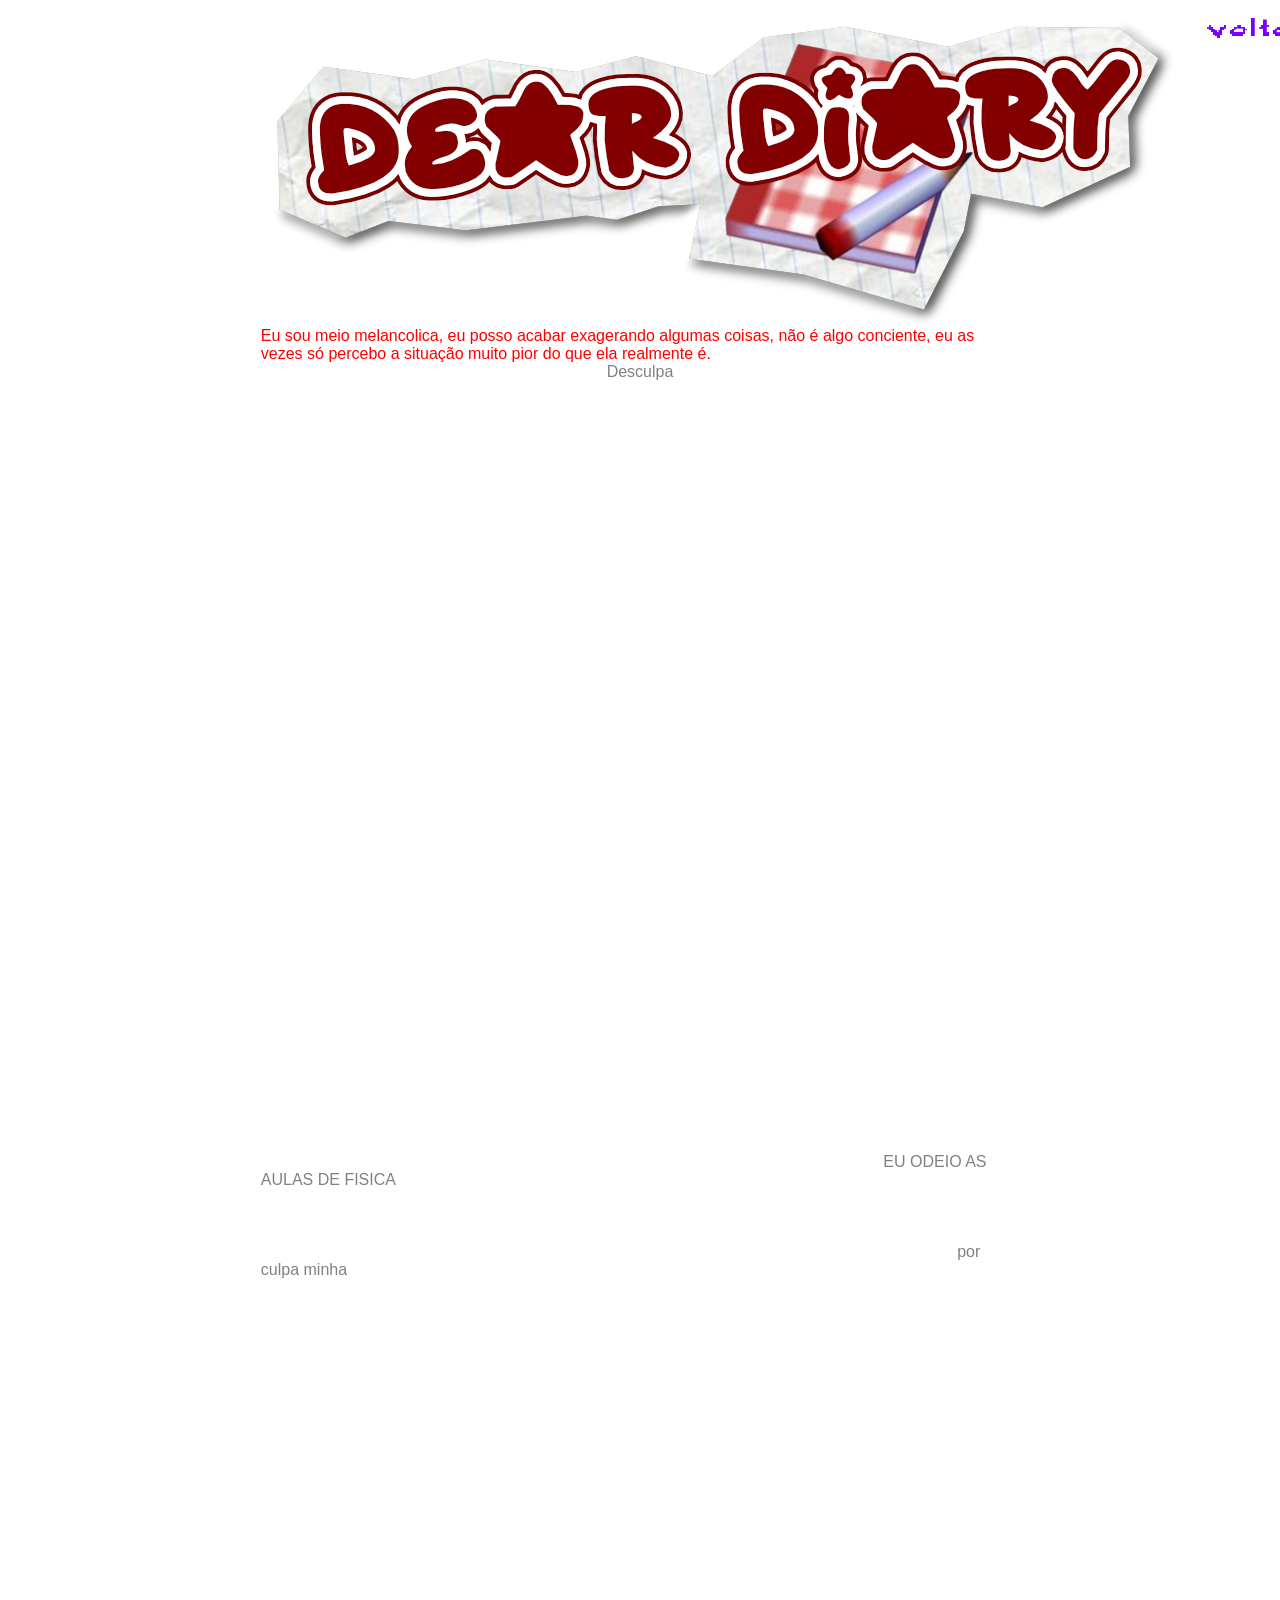
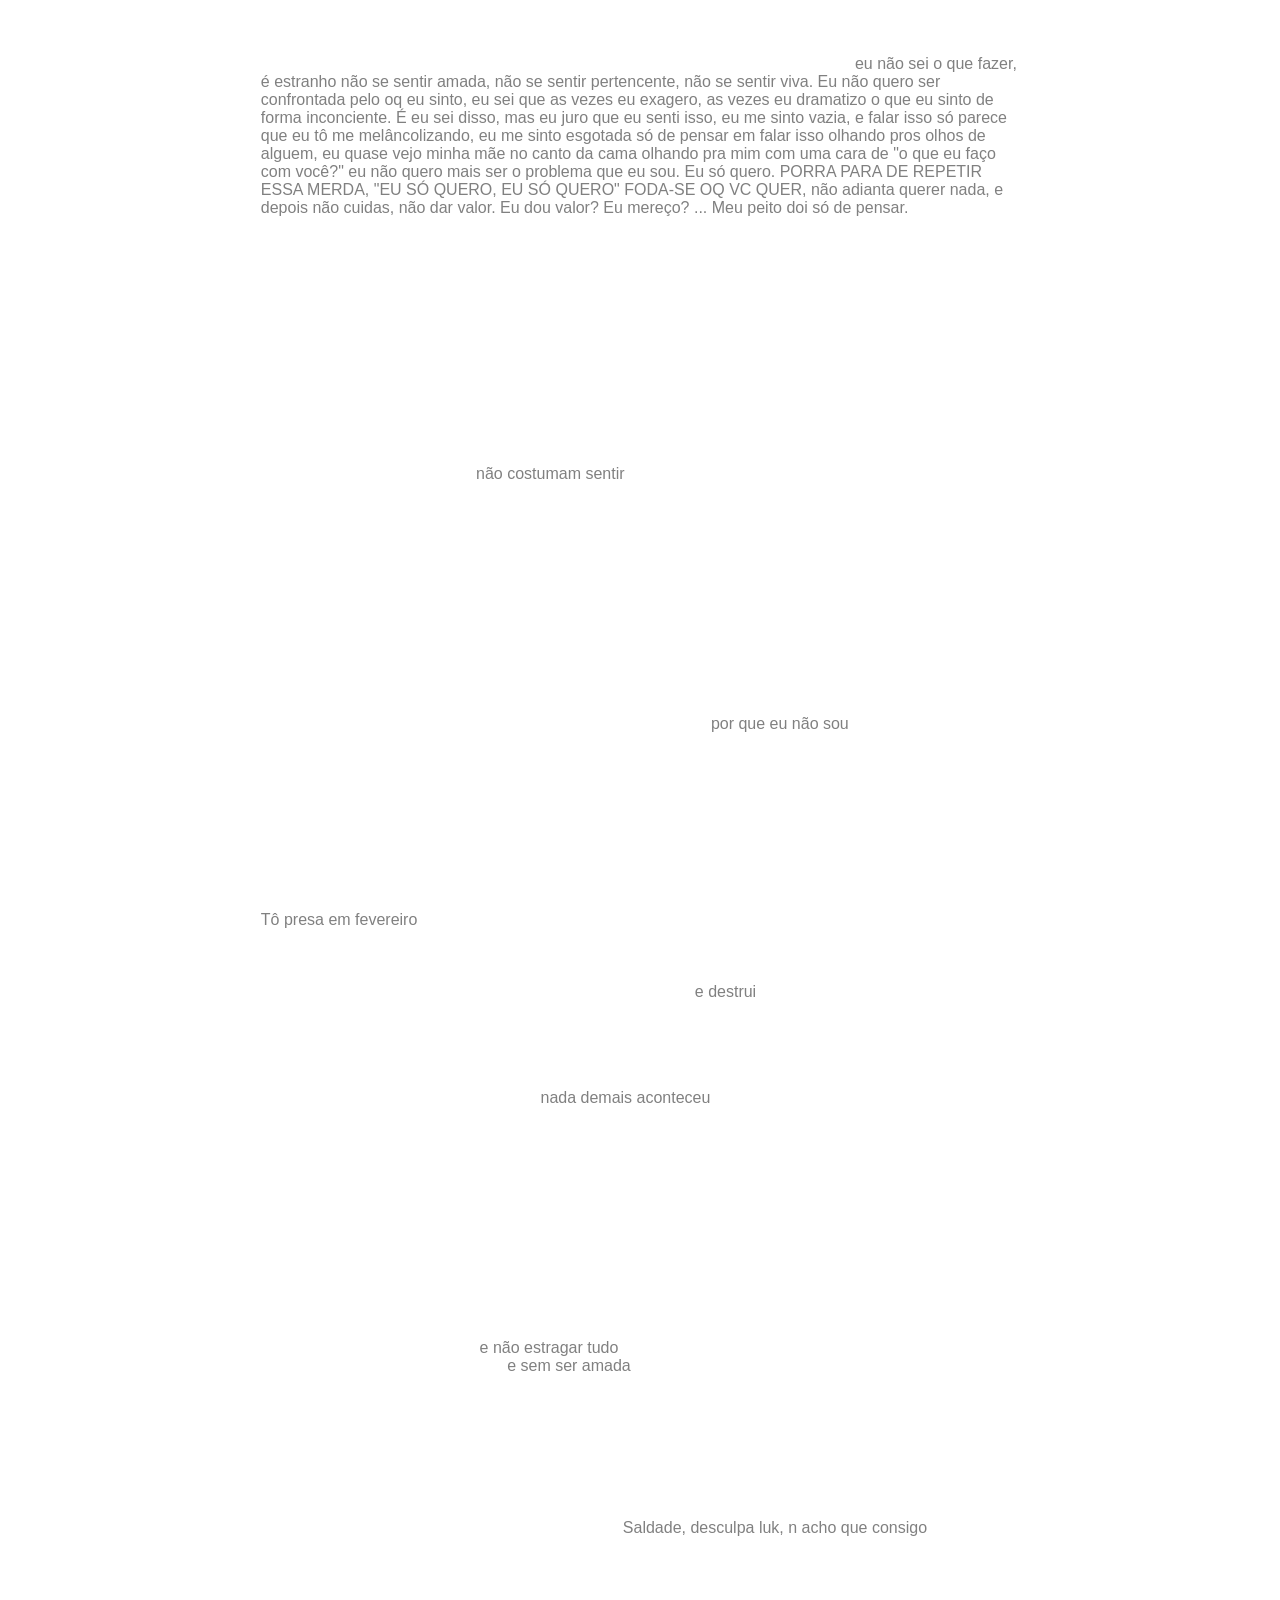
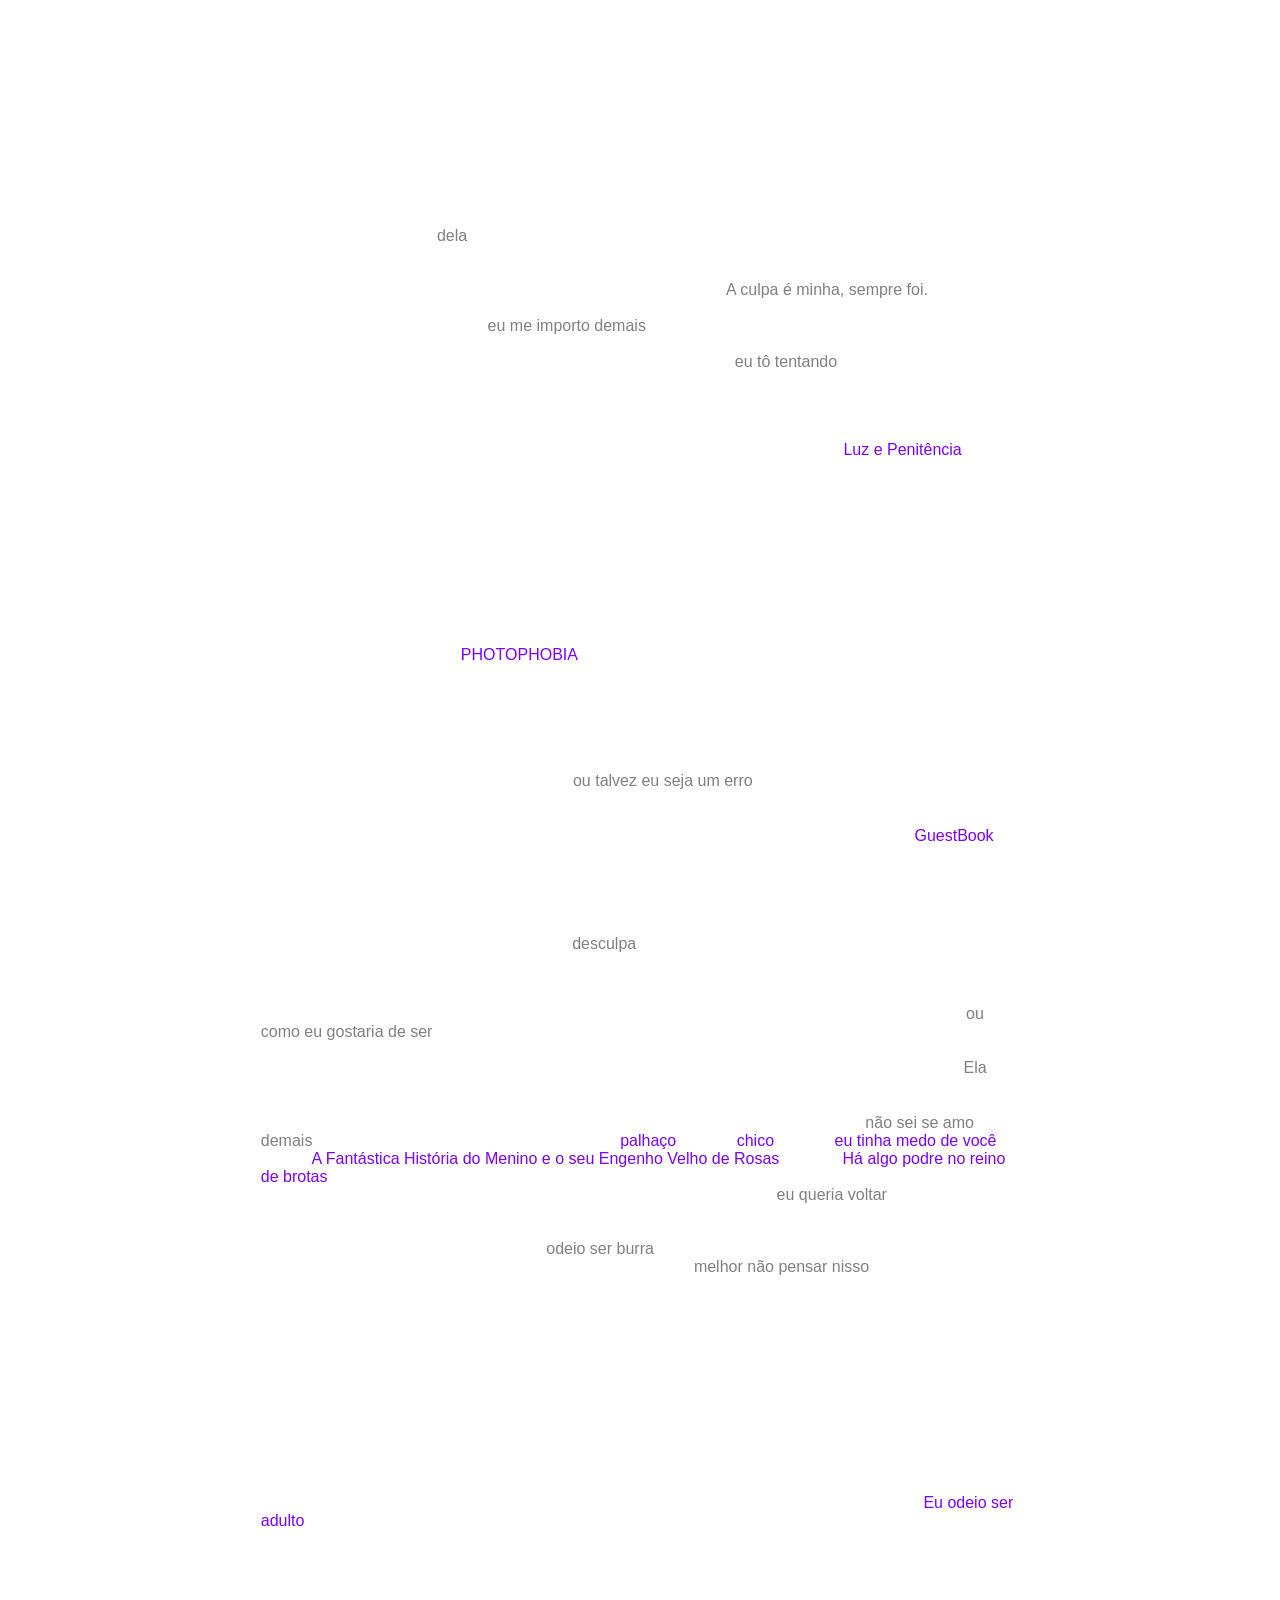
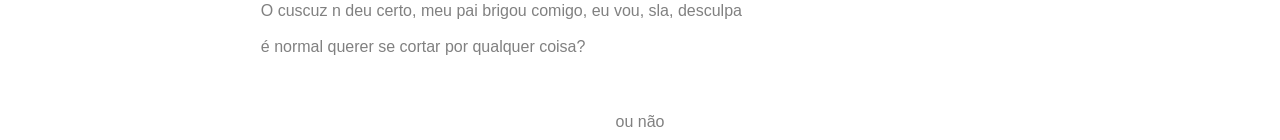
==== commit f970cb8c: "Add files via upload" ====
--- a/desabafos.html
+++ b/desabafos.html
@@ -21,6 +21,12 @@
         <span style="color:red;">Eu sou meio melancolica, eu posso acabar exagerando algumas coisas, não é algo conciente, eu as vezes só percebo a situação muito pior do que ela realmente é.
         </span>
         <dark>Desculpa</dark>
+        <header>15 08 26</header>
+        <span>BOM DIAA!! Já peço desculpas por não ter postado nos ultimos dias. Eu não tive tanto tempo kk. Inclusive, FELIZ ANIVERSARIO ISA<3 (atrassado). <br>
+            OK EU TENHO MUUITA COISA PRA FALAR. Ontem de noite eu fui pro circo, e eu AMO circo, e tipo. FOI INCRIVEL, esse é o segundo que eu vou nos ultimos anos. Esse era menos, so que era mais bonito (eu tirei muuuuuita foto). Na entrada tinha uma estetica meio anos 80 (ou eu sou louca :p). Dai a gente sentou, eu comprei uma pipoca grande (MUITO CARA, n valia o preço), uma coquinha e um suco de uva. Dai eu fiquei ainda um pouco na parte de "fora" que ainda dá pra ver o palco e etc, dai quando eu entrei começou as apresentações. E FOI INCRIVEL, embora tenha tidos uns problemas. Dai no meio da apresentação meu primo derrubou sem querer a protese dele por baixo da arquibancada. DAI FOI NÔS DOIS PRA DEBAIXO DAS CADEIRAS, cara, é <wonder>TÃO LEGAL</wonder> kkk, eu sou meio criminosa eu acho. A gente achou dboa e ele foi no banheiro, nisso ele foi no banheiro e eu fiquei do lado da arquibancada vendo, tava tendo uma apresentção do Mickey soq um cara que faz aquelas posições impossiveis ele tava se preparando pra entrar, dai eu comprimentei ele e vi ele indo, NOSSA VELHO QUE TIREI TANTA FOTO, dai meu primo voltou. Soq voltando ele derrubou a protesse denovo ;-; Soq a mãe dele tinha reclamado por ele ter descido e tals, ent a gente decidiu ir correndo quando as luzes apagassem. Dito e feito, a gnt foi correndo abaixado enquanto tava tudo apagado pra debaixo da arquibancada. E tipo, a gente nem pediu dessa vez, e um cara viu e ficou olhando meio ?? dai a gente achou e subiu de vez. Depois veio o intevalo, e eu comprei aqueles espetinhos de morango com chocolate, soq cheio de confete. O cara que tava vendendo era o malabarista kk, e eu conversei um pouco com ele quando ele foi pegar o troco no caixa. Beleza, meu irmão ainda pediu um brinquedo daqueles que giram, e era 35 conto, tipo???? Dai ele ficou chato (eu não vou falar mais sobre isso nesse post, mas meu irmão tava MUITO chato, querendo ir pra casa e tals, acho que meus pais ficaram mto estressados com isso). DAI na volta eu fiquei mais na frente. Teve uma novela gay (não vou dar mais detalhes, é mais engraçado assim). E no final, TEVE UM GLOBO DA MORTE (eu amo), e tipo, ficava em silencio tudo, dava um calafrio real. Foi só com dois (no outro tinha sido 8 se eu me engano O-O), MAS, COLOCARAM NO MEIO A DROGA DE UMA MENINA DA PLATEIA. MEU DEUS, E NO MEIO AINDA ELA LEVANTOU O BRAÇO E OS DOIS GIRARAM SEGURANDO A MÃO DELA, TIPO (」ﾟﾛﾟ)｣Whaaaaaaaat?!━ EU TAVA PULANDO GRITANDO LSKSKKSKSK. Depois disso acabou né, e a gente saiu, EU QUERIA TIRAR UMA FOTO COM O CARA DA MOTO (que era o malabarista?!!), SOQ UMA MENINA TAVA NA FRENTE, tirei só com um, mto foda. Depois disso a gente foi pra uma pizzaria comer, ADIVINHA? pizza. E a gente foi pra casa <3 .<br>
+            Ontem a maioria dos meus amigos foram pra viagem da escola, ent ficou só eu e mais umas pessoinhas, a gente ficou brincando de balão, enfim. Eu tmb passei na casa de um amigo meu pra pegar o 3ds dele emprestado >:). Outras coisas, vocês vão finalmente saber meu rosto (como se alguem não soubesse :V), deixa eu ter meu momento de diva blogueira >:p, acho que foi isso. Ainda vou colocar mais coisa hj >< <br>
+            Que raiva, que raiva, que raiva, meu irmão é muito chato, eu tô estressada por causa dele, ele n come, fica perturbando, é ansioso, porra. Eu n consigo nem escrever de tão agoniada que eu tô
+        </span>
         
         <header class="title">11 08 26</header> 
         <span>Boa noite, eu só entrei no pc agora de noite, foi mal, o meu carregador tá quase quebrando e o pc só funciona com o carregador. Meu dia hoje foi legal eu acho. Melhor que ontem? Eu nem sei oq aconteceu ontem. E pessoalmente eu me recuso a ler oq eu escrevi. Enfim. Hoje eu cheguei um pouco mais cedo, mas nada que mude muito alguma coisa. Hoje teve aula de biologia, matematica, fisica <dark>EU ODEIO AS AULAS DE FISICA</dark> e artes. No intervalo teve jogo de futebol e já que eu não gosto nem de fotebol nem de barulho eu não fiquei lá, dai fiquei com minhas amigas do lado de fora, e eu levei um lazer pra escola >:3. Na saida meu celular descarregou, então tive que pedir pra carregar um pouco num açai perto da minha escola. Acabou que eu só consegui falar pra minha mãe que eu ia de taxi. Só que já tava meio "tarde" e eu tava com minha amiga que acabou levando um tapão da irmã por ter demorado uns 5 minutos <dark>por culpa minha</dark>. Deu tudo certo pelo menos. <br>
--- a/style.css
+++ b/style.css
@@ -148,6 +148,16 @@
     margin-top:1em;
 }
 
+#personagens {
+    width: 100%;
+    display: grid;
+    grid-template-columns: repeat(auto-fit, minmax(200px, 1fr));
+}
+
+#personagens img {
+    width: 200px;
+}
+
 /* ==========================================
    FLEX UTILITIES
 ========================================== */
@@ -258,6 +268,8 @@
 
     background-image: url(note.png);
     background-size: cover;
+
+    z-index: 999;
 }
 
 .side-bar .wing {
@@ -276,8 +288,7 @@
     position: fixed;
     right: 5dvw;
 
-    
-    z-index: 10;
+    z-index: 999;
 }
 
 #mp3 {
@@ -288,11 +299,13 @@
     align-items: center;
     justify-content: center;
     position: relative;
-    display: none;
+    
 }
 
 #mp3 img {
     width: 200px;
+    position: absolute;
+    top: -22px;
 }
 
 #mp3 #mp3_scream {
@@ -492,3 +505,406 @@
 #verity.saying #message {
     display: block;
 }
+
+
+.image-place-panel {
+    position: fixed;
+
+    right: 20px;
+    bottom: 20px;
+
+    width: 280px;
+
+    max-height: 80vh;
+
+    overflow-y: auto;
+
+    padding: 15px;
+
+    background: #111;
+
+    border: 2px solid white;
+
+    color: white;
+
+    font-family: monospace;
+
+    z-index: 999999999;
+
+    box-shadow: 5px 5px 0 black;
+}
+
+
+.image-place-header {
+    display: flex;
+
+    align-items: center;
+
+    justify-content: space-between;
+
+    border-bottom: 1px solid #555;
+
+    padding-bottom: 10px;
+
+    margin-bottom: 15px;
+}
+
+
+.image-place-title {
+    font-weight: bold;
+
+    font-size: 16px;
+}
+
+
+.close-panel {
+    border: none;
+
+    background: transparent;
+
+    color: white;
+
+    font-size: 25px;
+
+    cursor: pointer;
+}
+
+
+.image-place-section {
+    margin-bottom: 15px;
+}
+
+
+.image-place-section label,
+.element-selector-container label {
+    display: flex;
+
+    margin-bottom: 5px;
+
+    font-size: 11px;
+
+    color: #aaa;
+}
+
+
+.image-place-panel input,
+.image-place-panel select {
+    width: 100%;
+
+    box-sizing: border-box;
+
+    background: #050505;
+
+    color: white;
+
+    border: 1px solid #555;
+
+    padding: 7px;
+
+    font-family: monospace;
+}
+
+
+.element-selector-container {
+    margin-bottom: 15px;
+}
+
+
+.select-element {
+    width: 100%;
+
+    margin-top: 5px;
+
+    padding: 7px;
+
+    background: #222;
+
+    color: white;
+
+    border: 1px solid white;
+
+    cursor: pointer;
+}
+
+
+.position-inputs,
+.size-inputs {
+    display: flex;
+
+    gap: 5px;
+}
+
+
+.position-inputs > div,
+.size-inputs > div {
+    flex: 1;
+}
+
+
+.position-inputs span,
+.size-inputs span {
+    display: block;
+
+    margin-bottom: 4px;
+
+    font-size: 11px;
+
+    color: #aaa;
+}
+
+
+.ratio-container {
+    display: flex !important;
+
+    align-items: center;
+
+    gap: 5px;
+
+    margin-top: 10px;
+
+    cursor: pointer;
+}
+
+
+.ratio-container input {
+    width: auto !important;
+}
+
+
+.image-place-buttons {
+    display: flex;
+
+    gap: 5px;
+
+    margin-bottom: 10px;
+}
+
+
+.image-place-buttons button {
+    flex: 1;
+
+    padding: 8px;
+
+    background: black;
+
+    color: white;
+
+    border: 1px solid white;
+
+    cursor: pointer;
+}
+
+
+.image-place-panel button:hover {
+    background: white;
+
+    color: black;
+}
+
+
+.image-code {
+    width: 100%;
+
+    height: 130px;
+
+    box-sizing: border-box;
+
+    resize: vertical;
+
+    background: #050505;
+
+    color: #00ff88;
+
+    border: 1px solid #444;
+
+    padding: 8px;
+
+    font-family: monospace;
+
+    font-size: 10px;
+}
+
+
+.sticker {
+    cursor: grab;
+
+    user-select: none;
+
+    touch-action: none;
+}
+
+
+.sticker.dragging {
+    cursor: grabbing;
+
+    opacity: 0.8;
+}
+
+.image-place-highlight {
+    outline: 2px dashed red !important;
+    outline-offset: 2px;
+}
+
+.element-controls {
+    display: flex;
+    flex-direction: column;
+    gap: 5px;
+}
+
+.anchor-grid {
+    display: grid;
+    grid-template-columns: repeat(3, 1fr);
+    gap: 4px;
+}
+
+.anchor-grid button {
+    aspect-ratio: 1;
+    cursor: pointer;
+}
+
+.anchor-grid button.active {
+    border: 2px solid white;
+    transform: scale(1.08);
+}
+
+.two-inputs {
+    display: flex;
+    gap: 5px;
+}
+
+.two-inputs > div {
+    flex: 1;
+}
+
+.keep-ratio-label {
+    display: flex;
+    align-items: center;
+    gap: 5px;
+    margin-top: 8px;
+}
+
+.sticker {
+    cursor: grab;
+    user-select: none;
+    touch-action: none;
+}
+
+.sticker.dragging {
+    cursor: grabbing;
+}
+
+.anchor-preview {
+    width: 100%;
+    height: 130px;
+
+    position: relative;
+
+    border: 2px solid #777;
+
+    background:
+        linear-gradient(
+            90deg,
+            transparent 49.5%,
+            #333 50%,
+            transparent 50.5%
+        ),
+        linear-gradient(
+            0deg,
+            transparent 49.5%,
+            #333 50%,
+            transparent 50.5%
+        );
+
+    margin-top: 8px;
+
+    box-sizing: border-box;
+
+    border-radius: 4px;
+}
+
+.anchor-point {
+    position: absolute;
+
+    width: 13px;
+    height: 13px;
+
+    border-radius: 50%;
+
+    background: #555;
+
+    border: 2px solid #111;
+
+    cursor: pointer;
+
+    transform: translate(-50%, -50%);
+
+    transition:
+        transform 0.15s,
+        background 0.15s,
+        box-shadow 0.15s;
+}
+
+.top-left {
+    top: 0;
+    left: 0;
+}
+
+.top-center {
+    top: 0;
+    left: 50%;
+}
+
+.top-right {
+    top: 0;
+    left: 100%;
+}
+
+.center-left {
+    top: 50%;
+    left: 0;
+}
+
+.center {
+    top: 50%;
+    left: 50%;
+}
+
+.center-right {
+    top: 50%;
+    left: 100%;
+}
+
+.bottom-left {
+    top: 100%;
+    left: 0;
+}
+
+.bottom-center {
+    top: 100%;
+    left: 50%;
+}
+
+.bottom-right {
+    top: 100%;
+    left: 100%;
+}
+
+.anchor-point:hover {
+    background: white;
+
+    transform:
+        translate(-50%, -50%)
+        scale(1.3);
+}
+
+.anchor-point.active {
+    background: white;
+
+    transform:
+        translate(-50%, -50%)
+        scale(1.4);
+
+    box-shadow:
+        0 0 0 3px black,
+        0 0 0 5px white;
+}
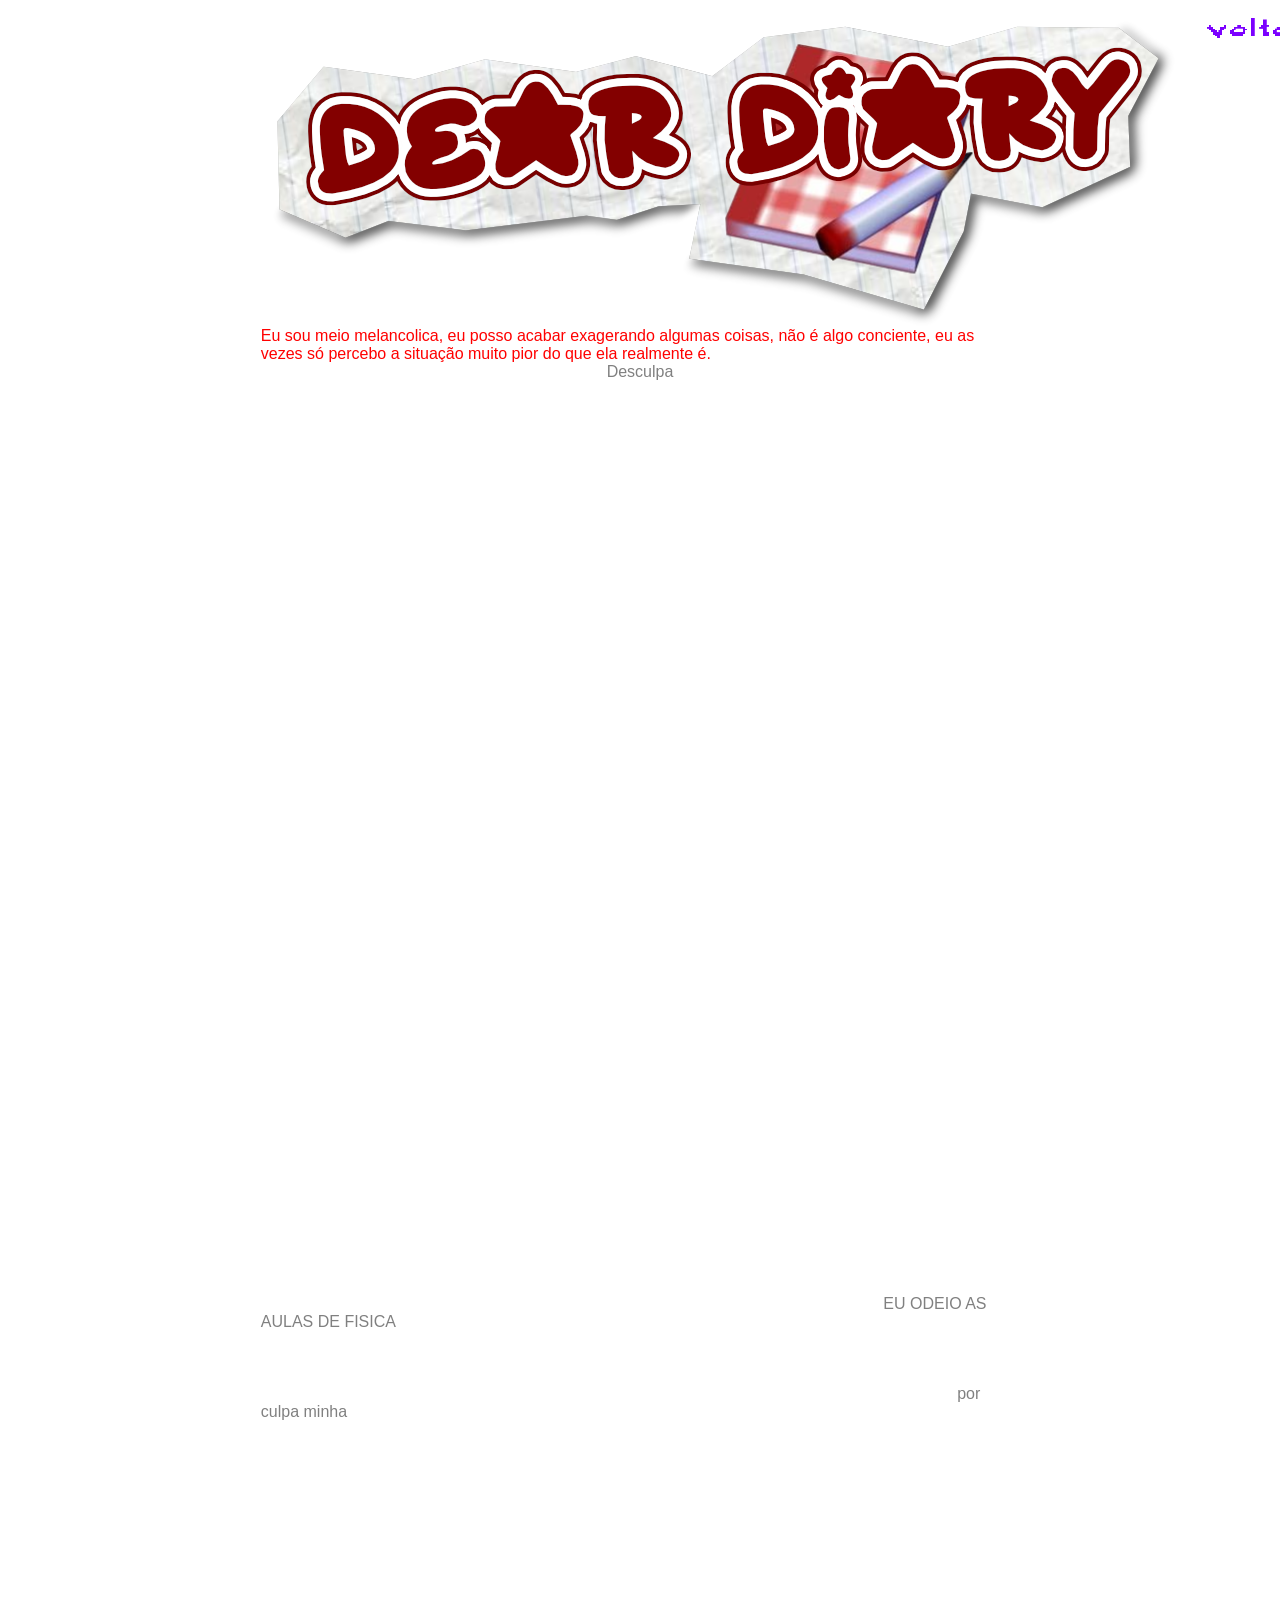
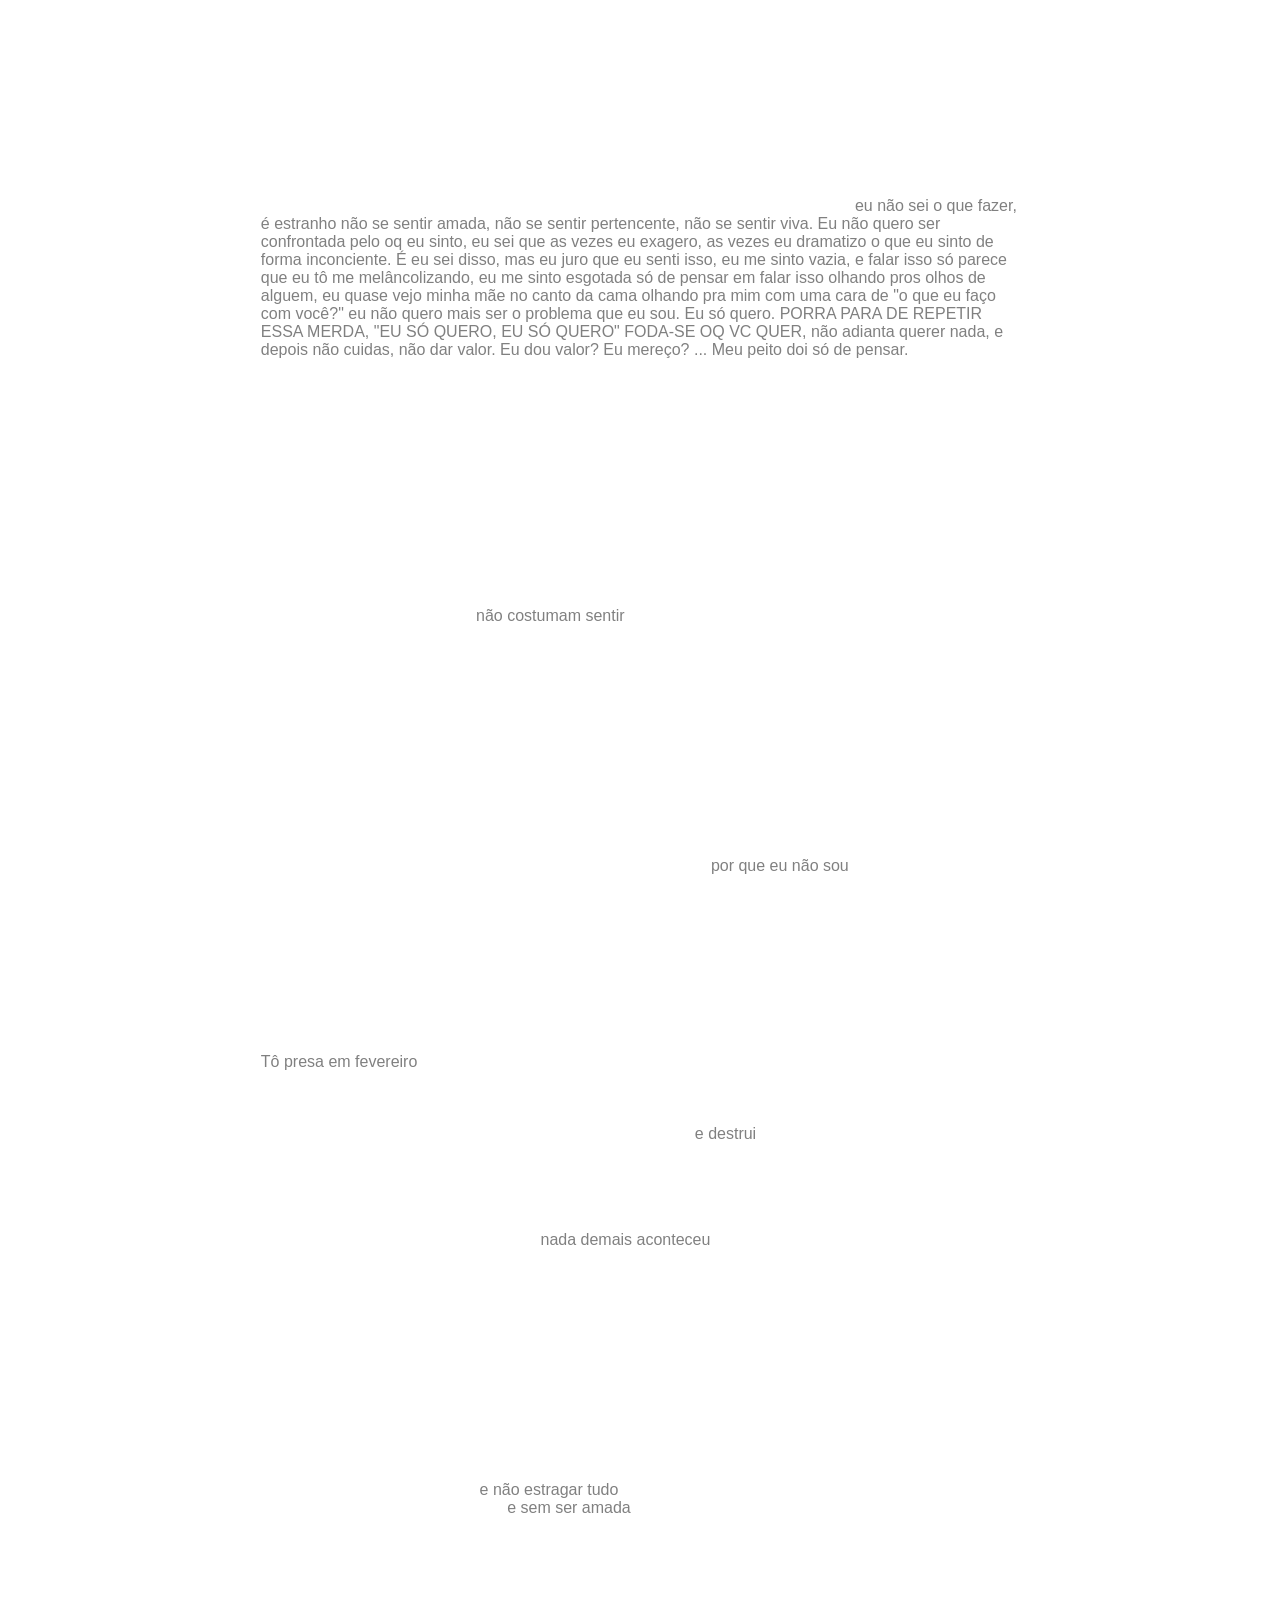
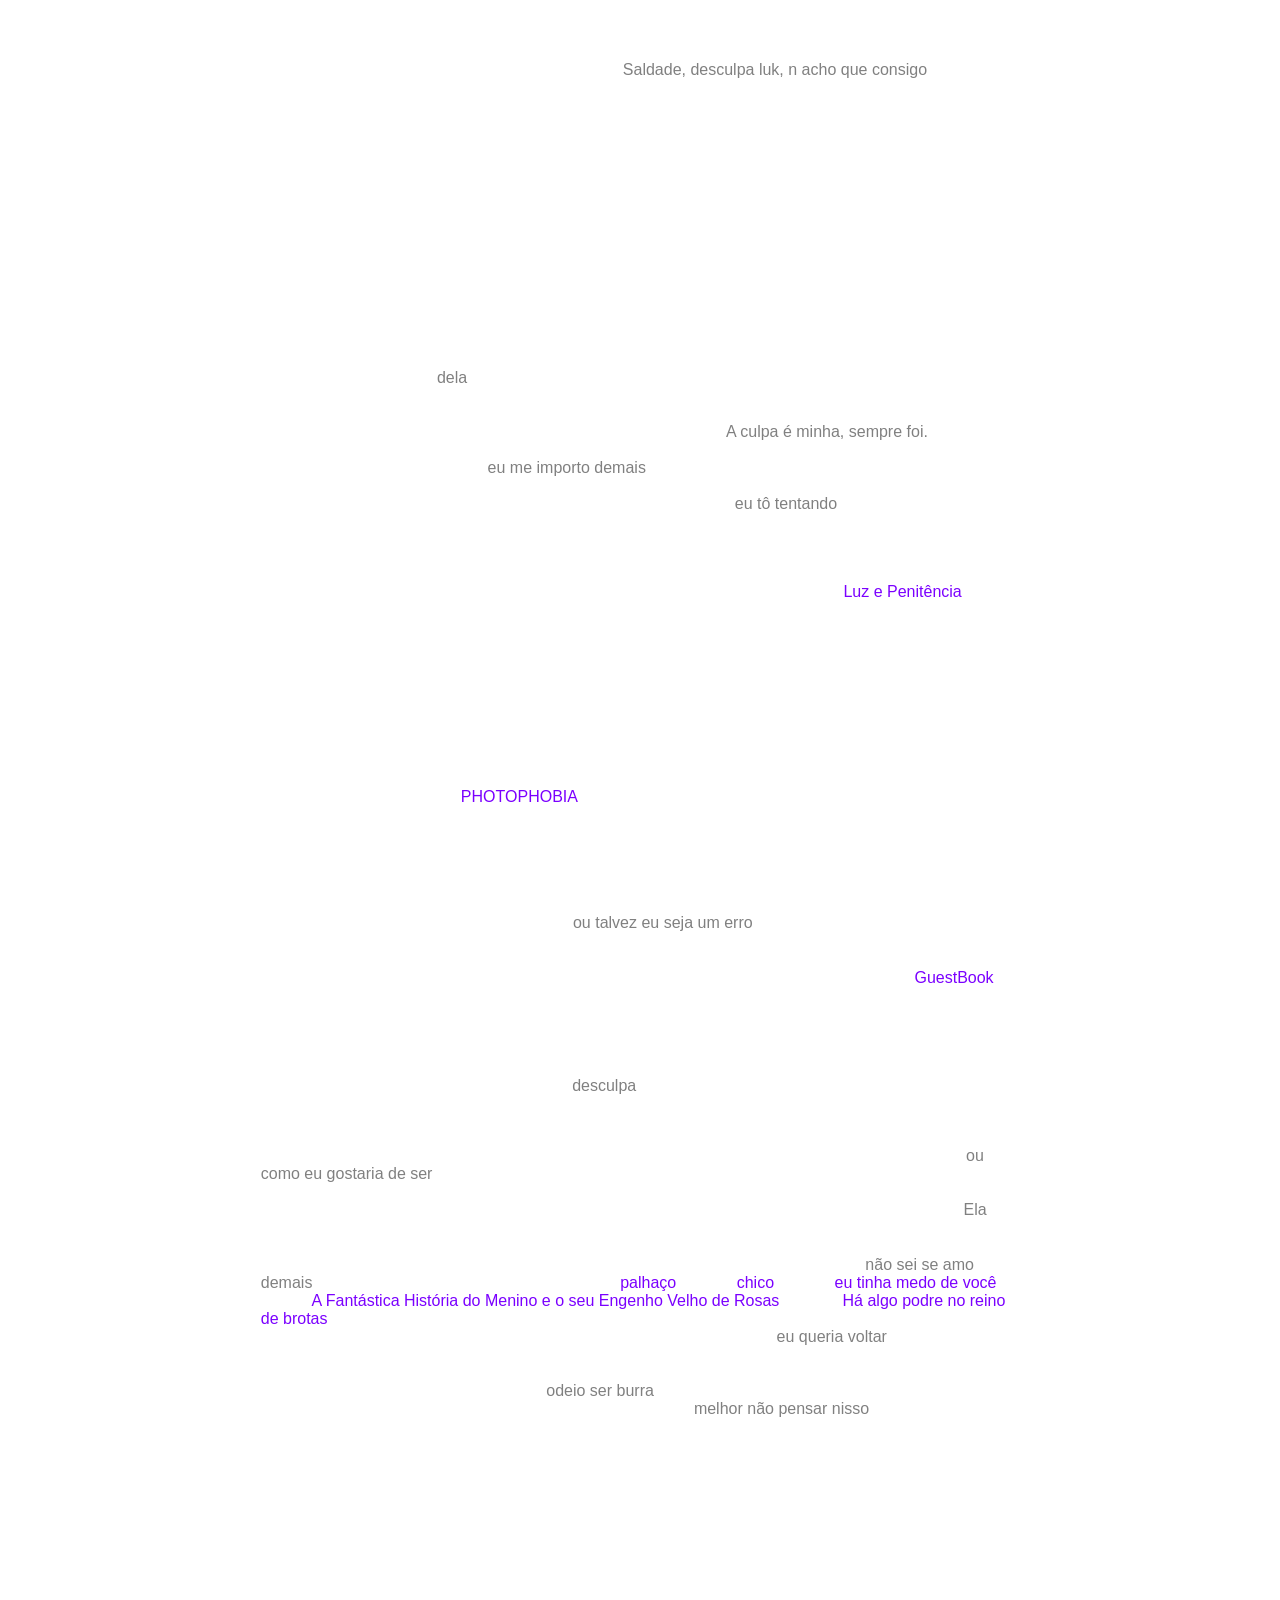
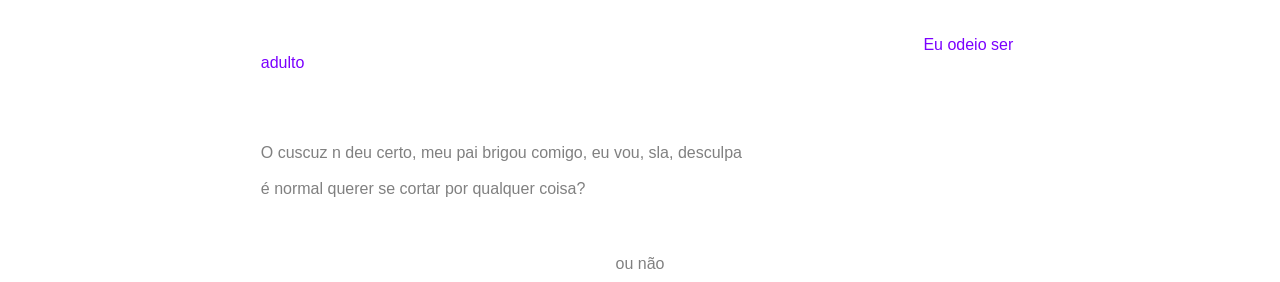
==== commit c5ffb96a: "Add files via upload" ====
--- a/desabafos.html
+++ b/desabafos.html
@@ -21,6 +21,9 @@
         <span style="color:red;">Eu sou meio melancolica, eu posso acabar exagerando algumas coisas, não é algo conciente, eu as vezes só percebo a situação muito pior do que ela realmente é.
         </span>
         <dark>Desculpa</dark>
+
+        <header class="title">19 09 26</header>
+        <span >Primeiro, sei que tô escrevendo pouco, segundo, não espere que eu escreva muito, terceiro. A droga do meu save de animal crossing corrompeu, nesse momento eu tô tentando descorromper. Não consegui, vou ter que usar um backup antigo, cu. EHH. Acabei de pegar um backup antigo meu e corrigindo umas coisas :<. Tô tentando melhorar outras partes do site, me deem ideias. No mais é isso, talvez eu fale algo mais legal amanhã kk. Queria agradecer mto a uma amiga minha que vai me dar um caderninho, não vou falar o nome dela por que eu não sei se ela gostaria kk, mas obrigada ^^</span>
         <header>15 08 26</header>
         <span>BOM DIAA!! Já peço desculpas por não ter postado nos ultimos dias. Eu não tive tanto tempo kk. Inclusive, FELIZ ANIVERSARIO ISA<3 (atrassado). <br>
             OK EU TENHO MUUITA COISA PRA FALAR. Ontem de noite eu fui pro circo, e eu AMO circo, e tipo. FOI INCRIVEL, esse é o segundo que eu vou nos ultimos anos. Esse era menos, so que era mais bonito (eu tirei muuuuuita foto). Na entrada tinha uma estetica meio anos 80 (ou eu sou louca :p). Dai a gente sentou, eu comprei uma pipoca grande (MUITO CARA, n valia o preço), uma coquinha e um suco de uva. Dai eu fiquei ainda um pouco na parte de "fora" que ainda dá pra ver o palco e etc, dai quando eu entrei começou as apresentações. E FOI INCRIVEL, embora tenha tidos uns problemas. Dai no meio da apresentação meu primo derrubou sem querer a protese dele por baixo da arquibancada. DAI FOI NÔS DOIS PRA DEBAIXO DAS CADEIRAS, cara, é <wonder>TÃO LEGAL</wonder> kkk, eu sou meio criminosa eu acho. A gente achou dboa e ele foi no banheiro, nisso ele foi no banheiro e eu fiquei do lado da arquibancada vendo, tava tendo uma apresentção do Mickey soq um cara que faz aquelas posições impossiveis ele tava se preparando pra entrar, dai eu comprimentei ele e vi ele indo, NOSSA VELHO QUE TIREI TANTA FOTO, dai meu primo voltou. Soq voltando ele derrubou a protesse denovo ;-; Soq a mãe dele tinha reclamado por ele ter descido e tals, ent a gente decidiu ir correndo quando as luzes apagassem. Dito e feito, a gnt foi correndo abaixado enquanto tava tudo apagado pra debaixo da arquibancada. E tipo, a gente nem pediu dessa vez, e um cara viu e ficou olhando meio ?? dai a gente achou e subiu de vez. Depois veio o intevalo, e eu comprei aqueles espetinhos de morango com chocolate, soq cheio de confete. O cara que tava vendendo era o malabarista kk, e eu conversei um pouco com ele quando ele foi pegar o troco no caixa. Beleza, meu irmão ainda pediu um brinquedo daqueles que giram, e era 35 conto, tipo???? Dai ele ficou chato (eu não vou falar mais sobre isso nesse post, mas meu irmão tava MUITO chato, querendo ir pra casa e tals, acho que meus pais ficaram mto estressados com isso). DAI na volta eu fiquei mais na frente. Teve uma novela gay (não vou dar mais detalhes, é mais engraçado assim). E no final, TEVE UM GLOBO DA MORTE (eu amo), e tipo, ficava em silencio tudo, dava um calafrio real. Foi só com dois (no outro tinha sido 8 se eu me engano O-O), MAS, COLOCARAM NO MEIO A DROGA DE UMA MENINA DA PLATEIA. MEU DEUS, E NO MEIO AINDA ELA LEVANTOU O BRAÇO E OS DOIS GIRARAM SEGURANDO A MÃO DELA, TIPO (」ﾟﾛﾟ)｣Whaaaaaaaat?!━ EU TAVA PULANDO GRITANDO LSKSKKSKSK. Depois disso acabou né, e a gente saiu, EU QUERIA TIRAR UMA FOTO COM O CARA DA MOTO (que era o malabarista?!!), SOQ UMA MENINA TAVA NA FRENTE, tirei só com um, mto foda. Depois disso a gente foi pra uma pizzaria comer, ADIVINHA? pizza. E a gente foi pra casa <3 .<br>
--- a/style.css
+++ b/style.css
@@ -63,7 +63,7 @@
     background-color: transparent;
     pointer-events: none;
     transition: transform .1s ease;
-    z-index: 90;
+    z-index: 99999999999991;
 }
 
 button,
@@ -154,8 +154,9 @@
     grid-template-columns: repeat(auto-fit, minmax(200px, 1fr));
 }
 
-#personagens img {
+#personagens img, #personagens div {
     width: 200px;
+    padding: 0;
 }
 
 /* ==========================================
@@ -269,7 +270,7 @@
     background-image: url(note.png);
     background-size: cover;
 
-    z-index: 999;
+    z-index: 999999999;
 }
 
 .side-bar .wing {
@@ -288,7 +289,7 @@
     position: fixed;
     right: 5dvw;
 
-    z-index: 999;
+    z-index: 999999999;
 }
 
 #mp3 {
@@ -316,6 +317,20 @@
     background-image: url(https://i.pinimg.com/736x/87/ba/a5/87baa5ef4325519870b1267ff162987f.jpg);
     background-size: cover;
     z-index: -1;
+    display: flex;
+    justify-content: center;
+    align-items: center;
+}
+
+#mp3 #mp3_scream #image_wrapper {
+    perspective: 200px;
+}
+
+#mp3 #mp3_scream #music-img {
+    width: 70px;
+    height: 70px;
+    background-size: contain;
+    animation: rotateMusicImage 2s linear infinite;
 }
 
 #mp3 canvas {
@@ -397,6 +412,16 @@
     }
 }
 
+@keyframes rotateMusicImage {
+    0% {
+        transform: rotateY(0deg);
+    }
+
+    100% {
+        transform: rotateY(360deg);
+    }
+
+}
 /* ==========================================
    RESPONSIVO
 ========================================== */
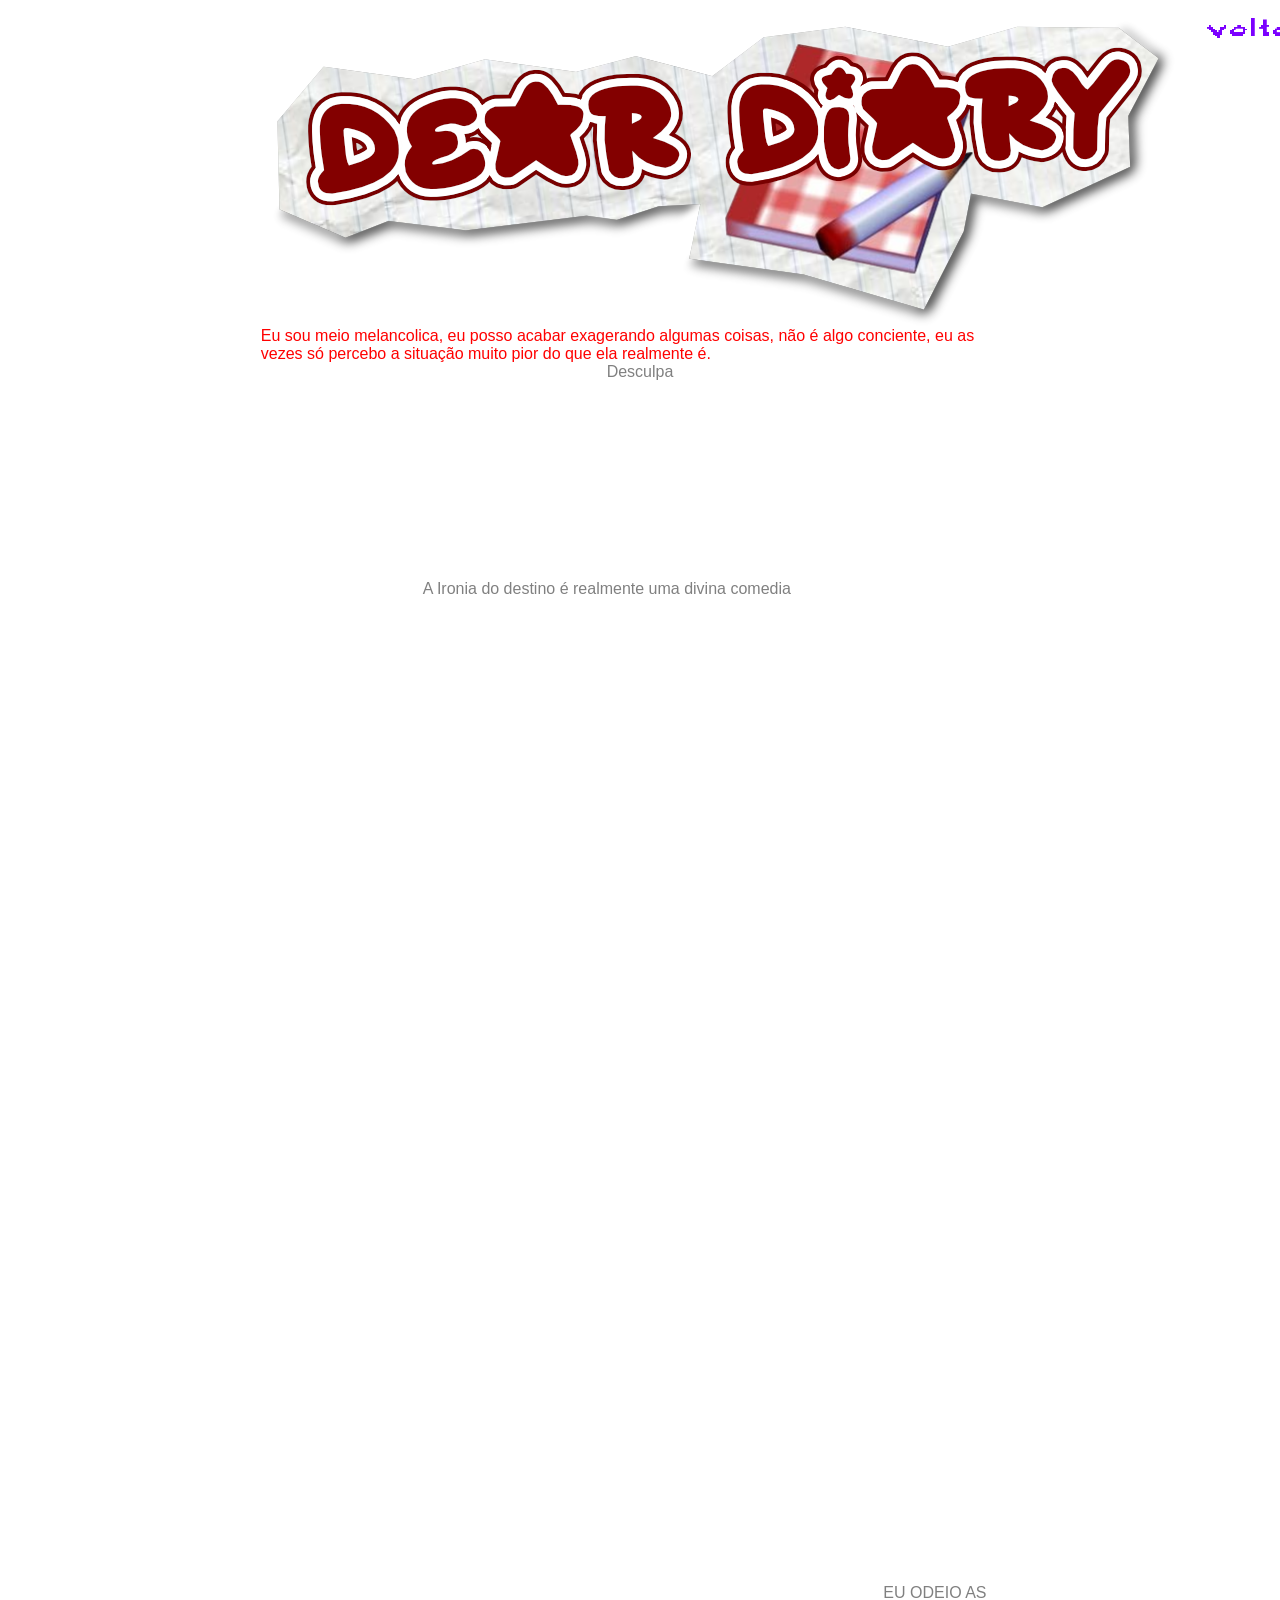
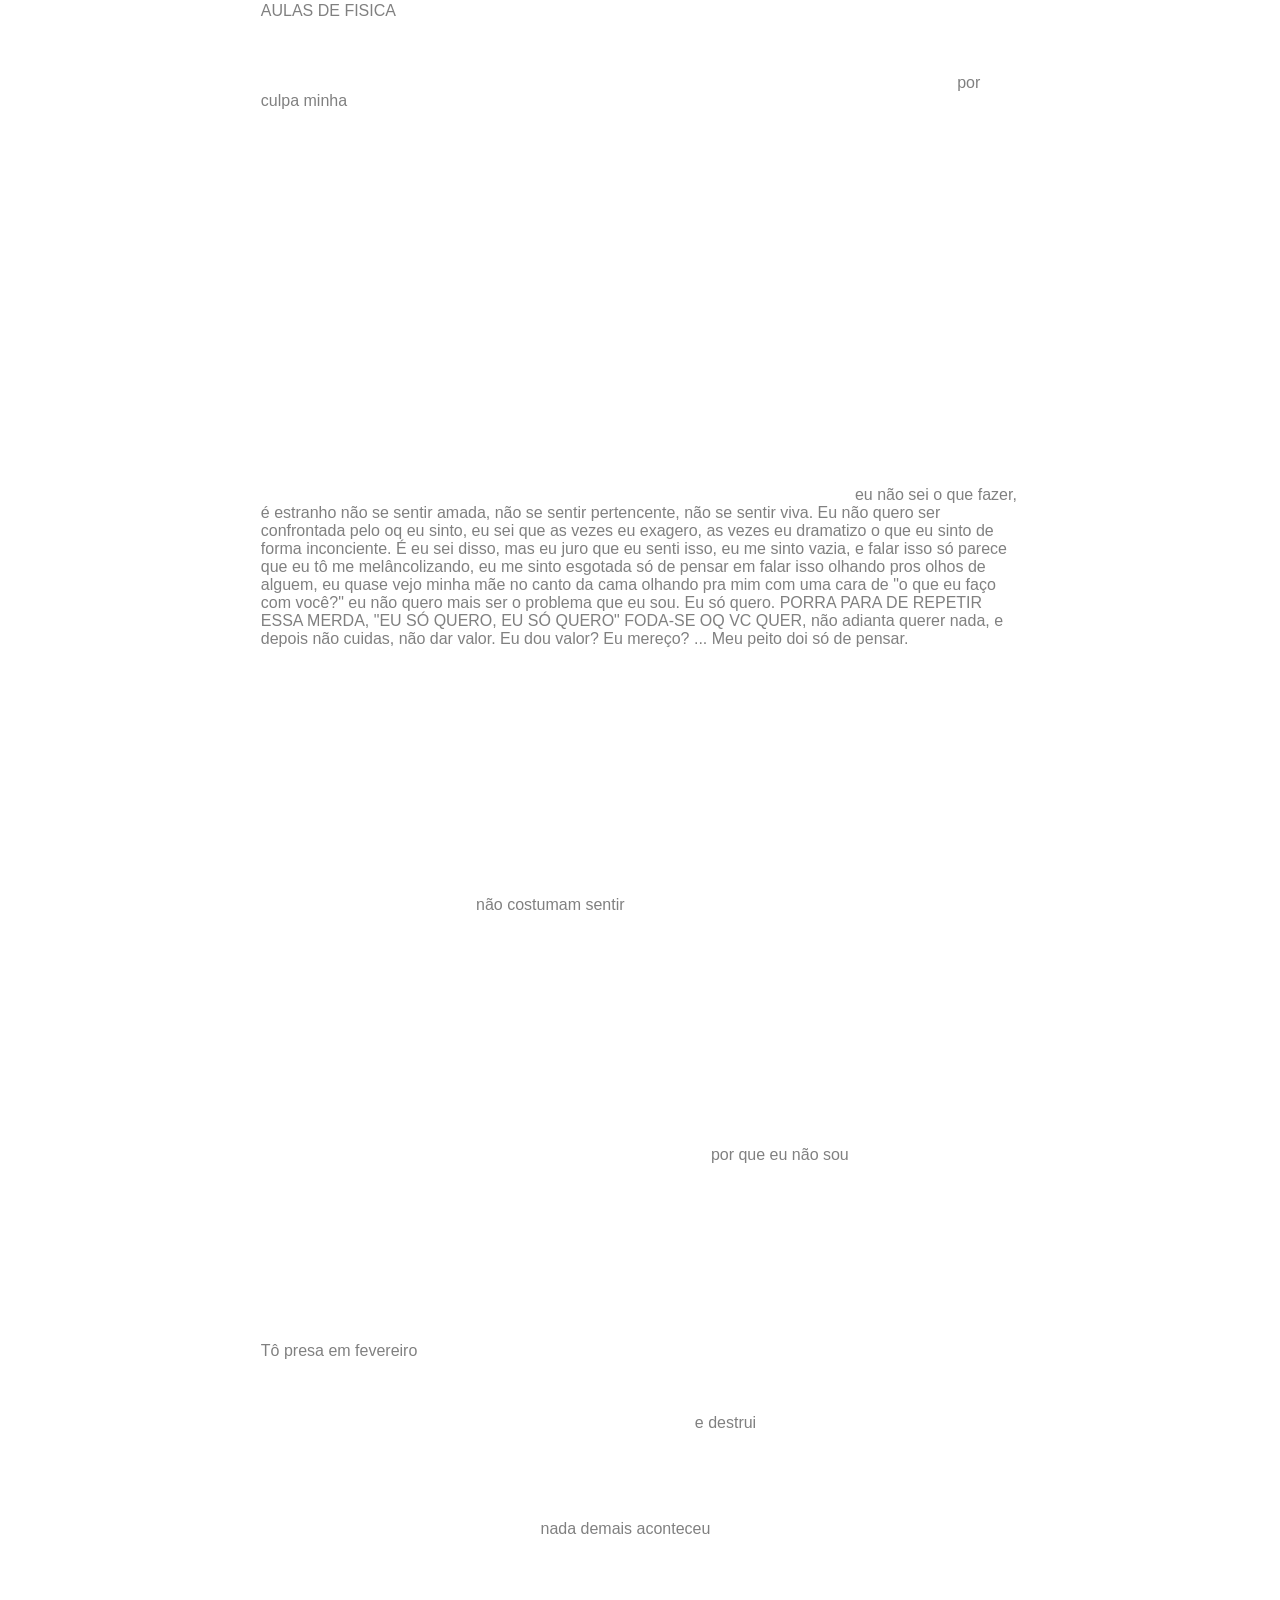
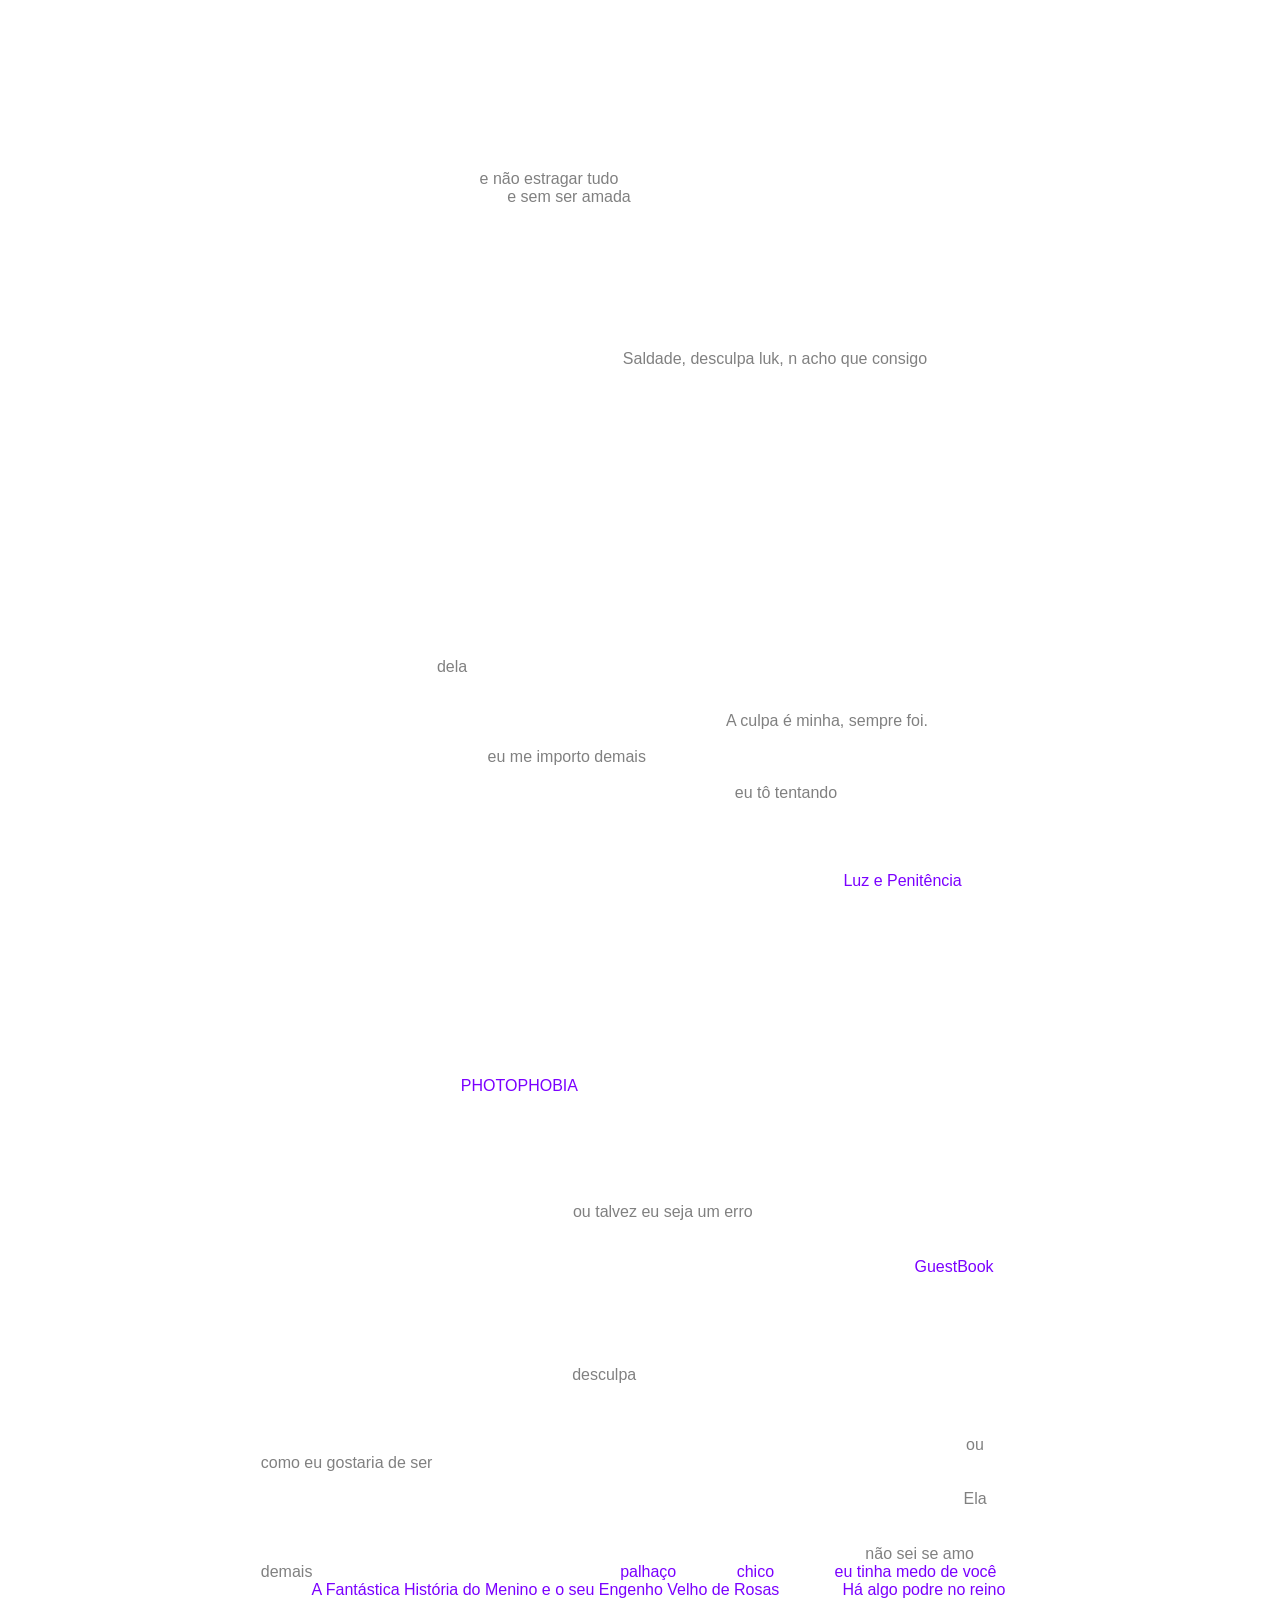
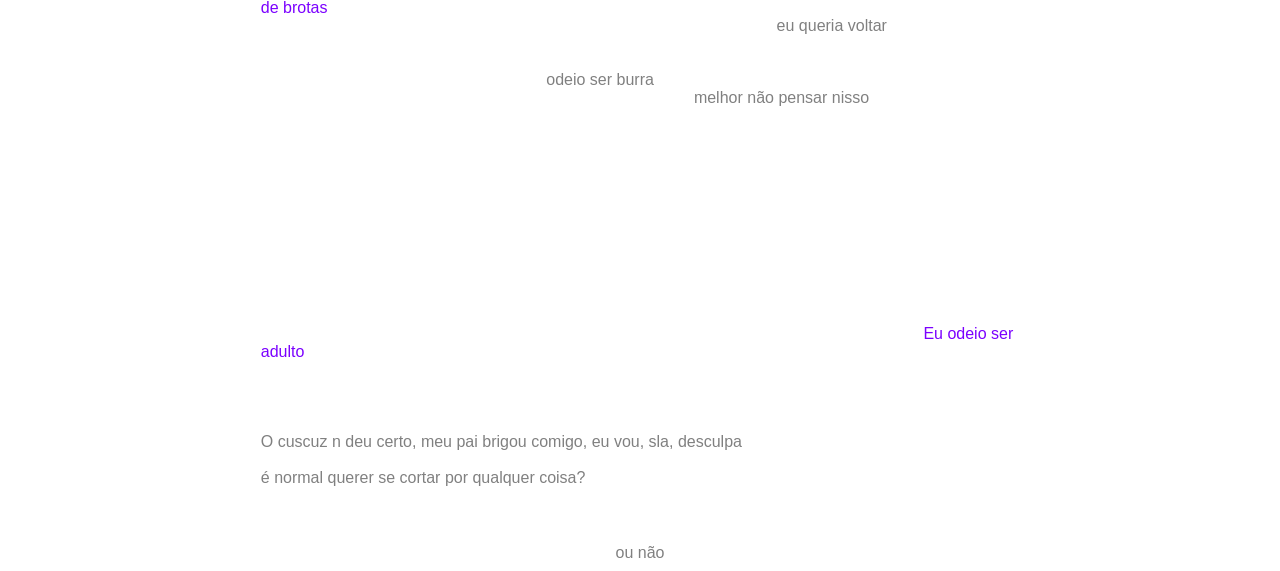
==== commit a36f4503: "Add files via upload" ====
--- a/desabafos.html
+++ b/desabafos.html
@@ -22,6 +22,10 @@
         </span>
         <dark>Desculpa</dark>
 
+        <header class="title">21 09 26</header>
+        <span>Bom dia amores <3. Hoje é um dia bem legal ^^. Ontem eu nem consegui falar, mas ontem tmb foi legalzinho, consegui conversar com alguns amigos meus sobre politica e tals ^^ (enfim kk (^人<)〜☆) eu depois fiquei meio mal mas dboa, teve uma "redação" bem sem graça, mas a aula de filosofia foi incrivel, eu AMO as aulas de filosofia pela materia e pelo professor que é incrivel ( ˶ˆᗜˆ˵ ). btw, ontem eu vim pra casa da minha avó por que meus pais foram pra SP :ooo. Então eh kkk, estou na casa dos meus avós, aqui é bem frio mesmo sendo perto da minha casa, por que é mais alto e tals. ENFIM eu agora estou escrevendo aqui :O, e vou mexer no meu portifolio enquanto tomo meu cafésinho <3, AH e hj eu não fui pra escola kkk. Espero q minha irmã esteja bem lá. Boa tarde, MEU DEUS, EH, MINHAS COISINHAS CHEGARAM, Vou anexar alguma foto depois. Mas veio tudo certinho, acabou chegando e entregou na casa da minha vizinha <dark>A Ironia do destino é realmente uma divina comedia</dark> E eu peguei lá, nossa, o rélogio é MUITO legal, e minha vó vai querer um támbem, e eu coloquei umas coisas pra mim só pra completar os 3 itens. Meus pais tão bens alias. Minha vó comprou umas pizzas caçulinhas por 1 real, elas são muito duras .-. kk, (ACABEI DE DESCOLAR UM BRAQUET POR CAUSA DESSA BOSTA AAAAAA). Enfim kk
+            
+        </span>
         <header class="title">19 09 26</header>
         <span >Primeiro, sei que tô escrevendo pouco, segundo, não espere que eu escreva muito, terceiro. A droga do meu save de animal crossing corrompeu, nesse momento eu tô tentando descorromper. Não consegui, vou ter que usar um backup antigo, cu. EHH. Acabei de pegar um backup antigo meu e corrigindo umas coisas :<. Tô tentando melhorar outras partes do site, me deem ideias. No mais é isso, talvez eu fale algo mais legal amanhã kk. Queria agradecer mto a uma amiga minha que vai me dar um caderninho, não vou falar o nome dela por que eu não sei se ela gostaria kk, mas obrigada ^^</span>
         <header>15 08 26</header>
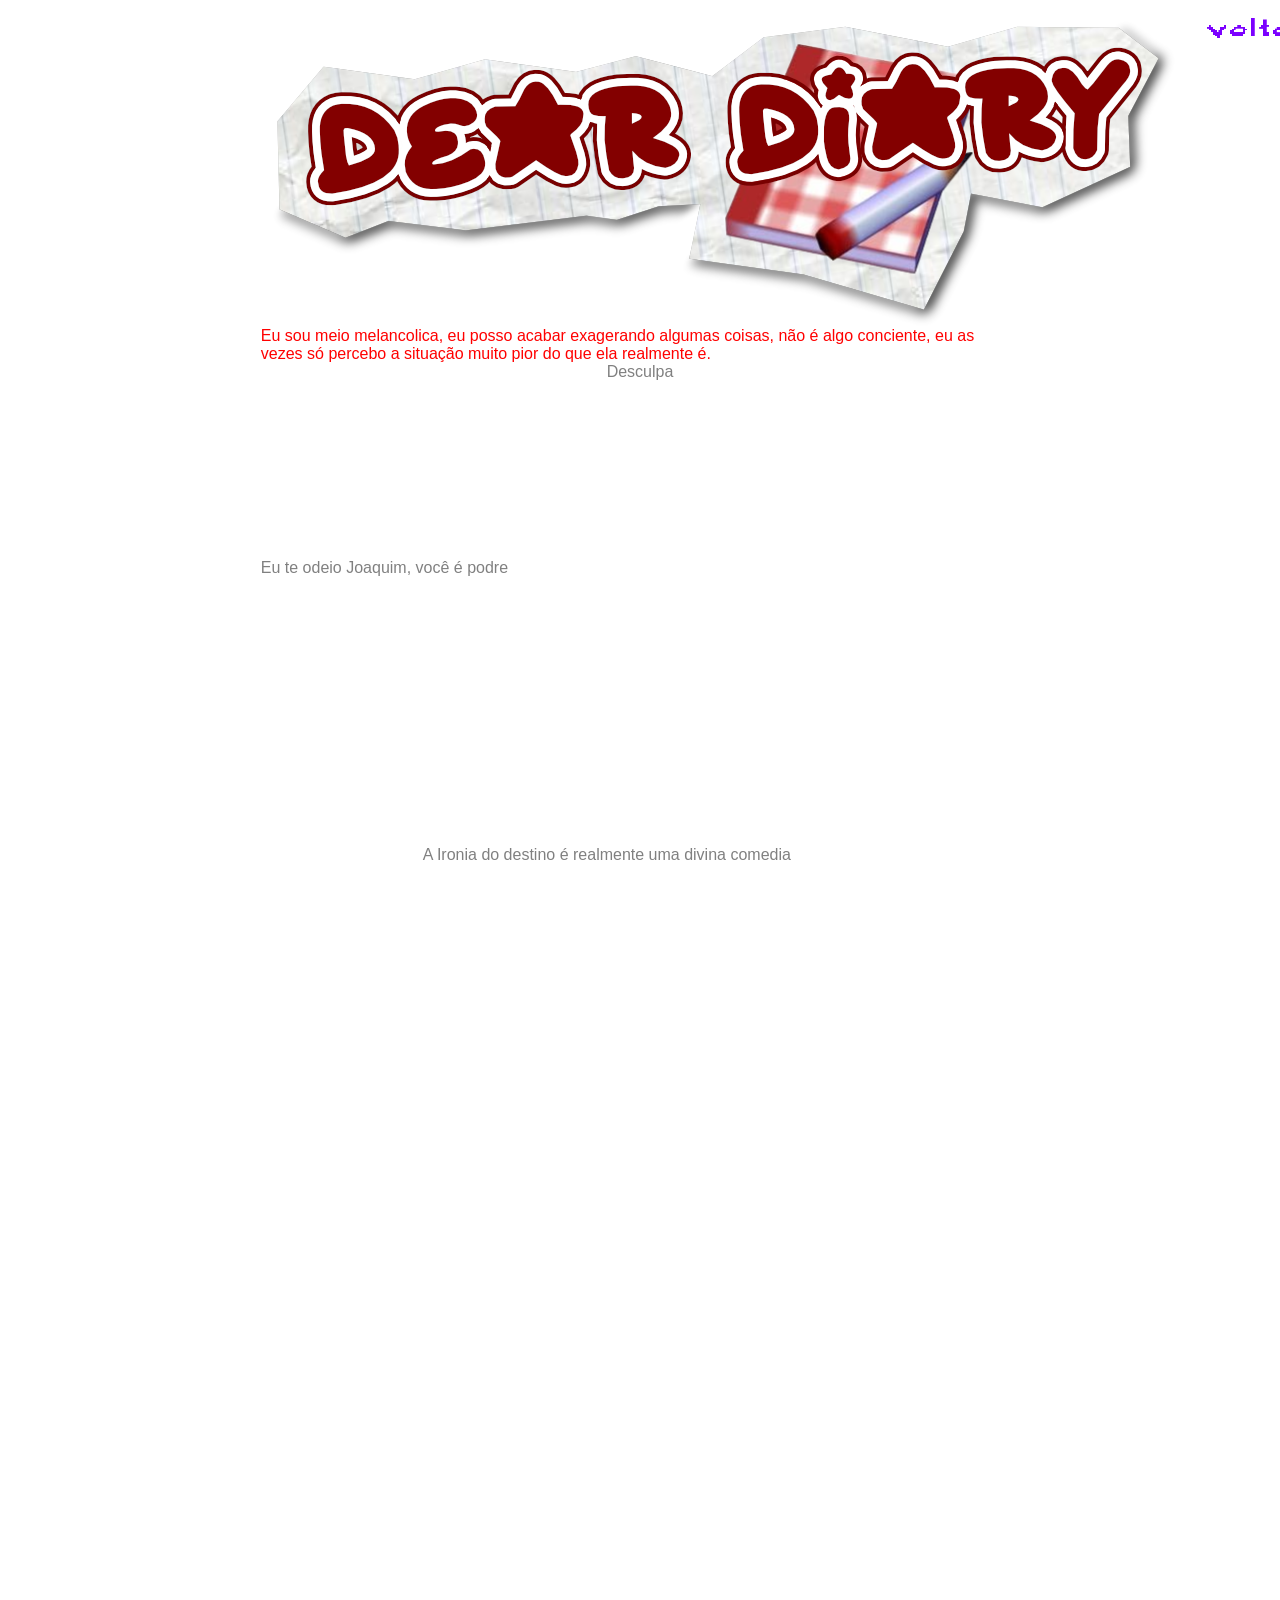
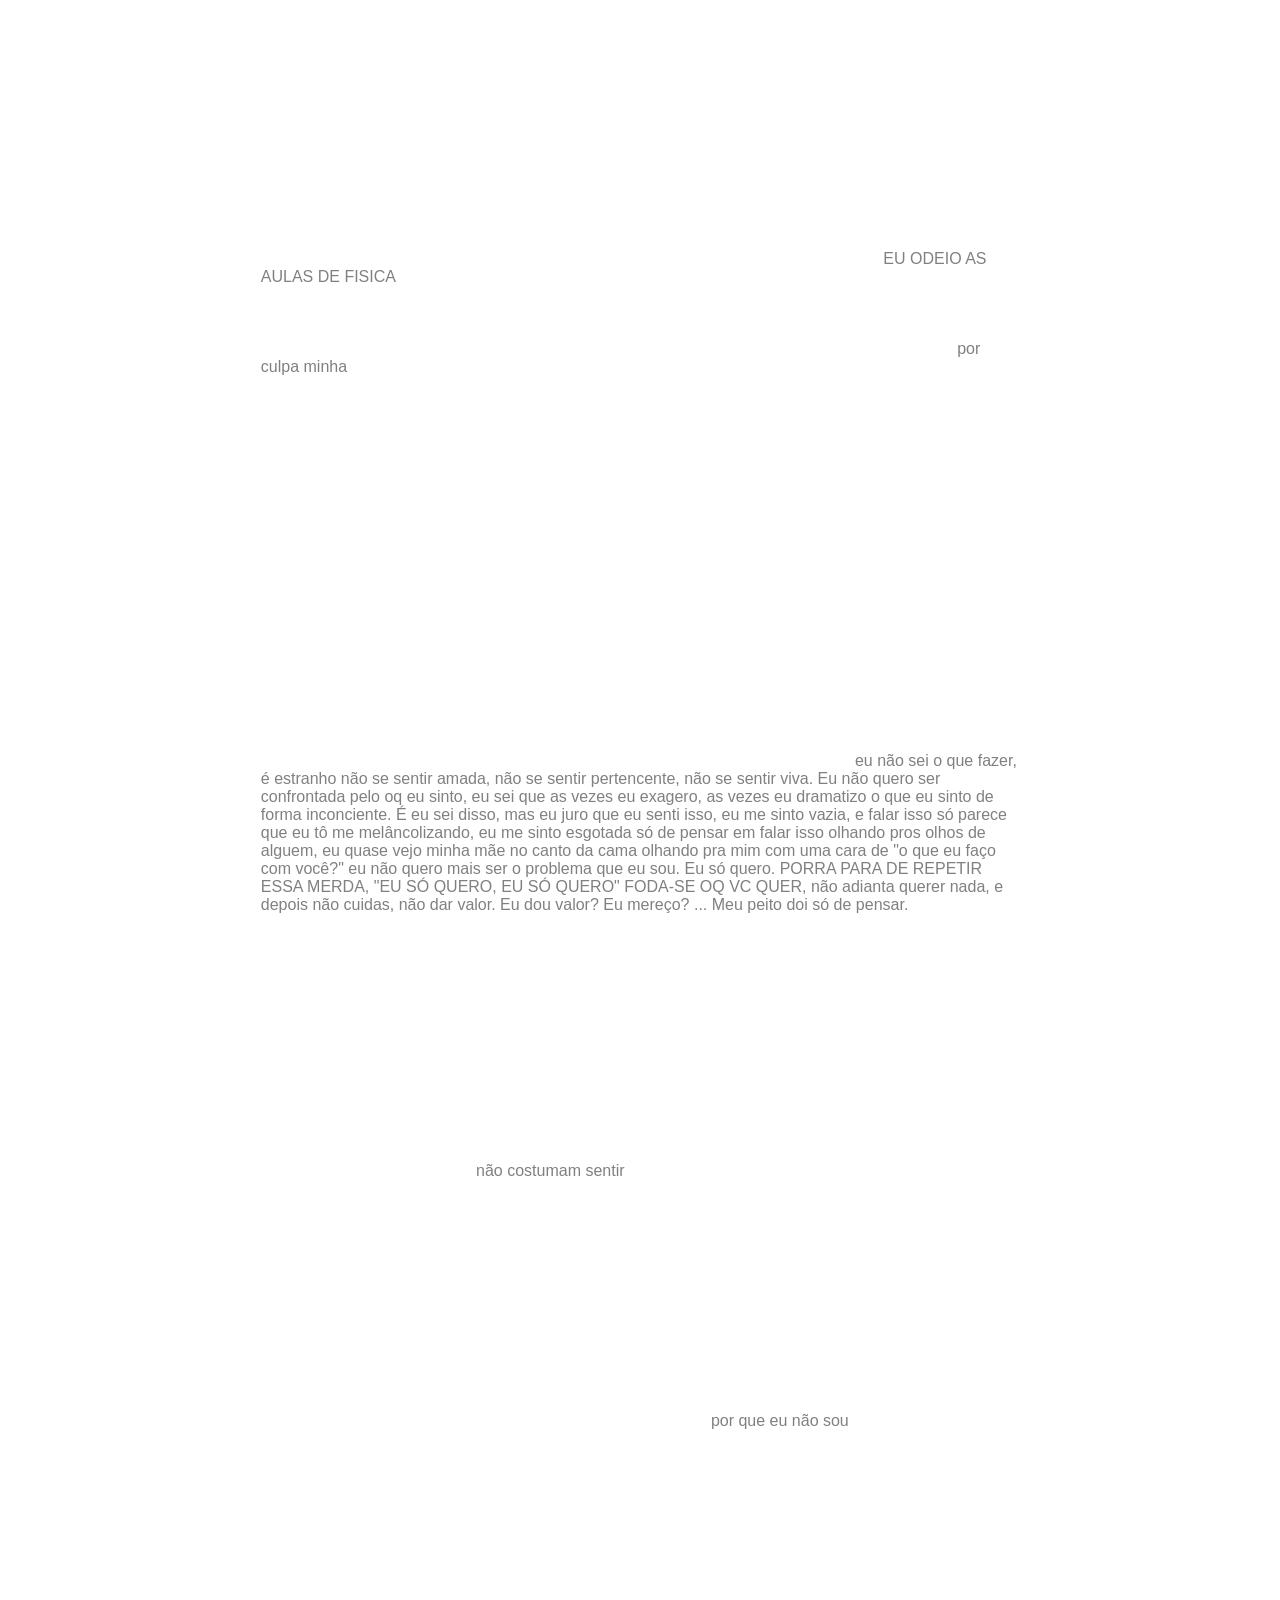
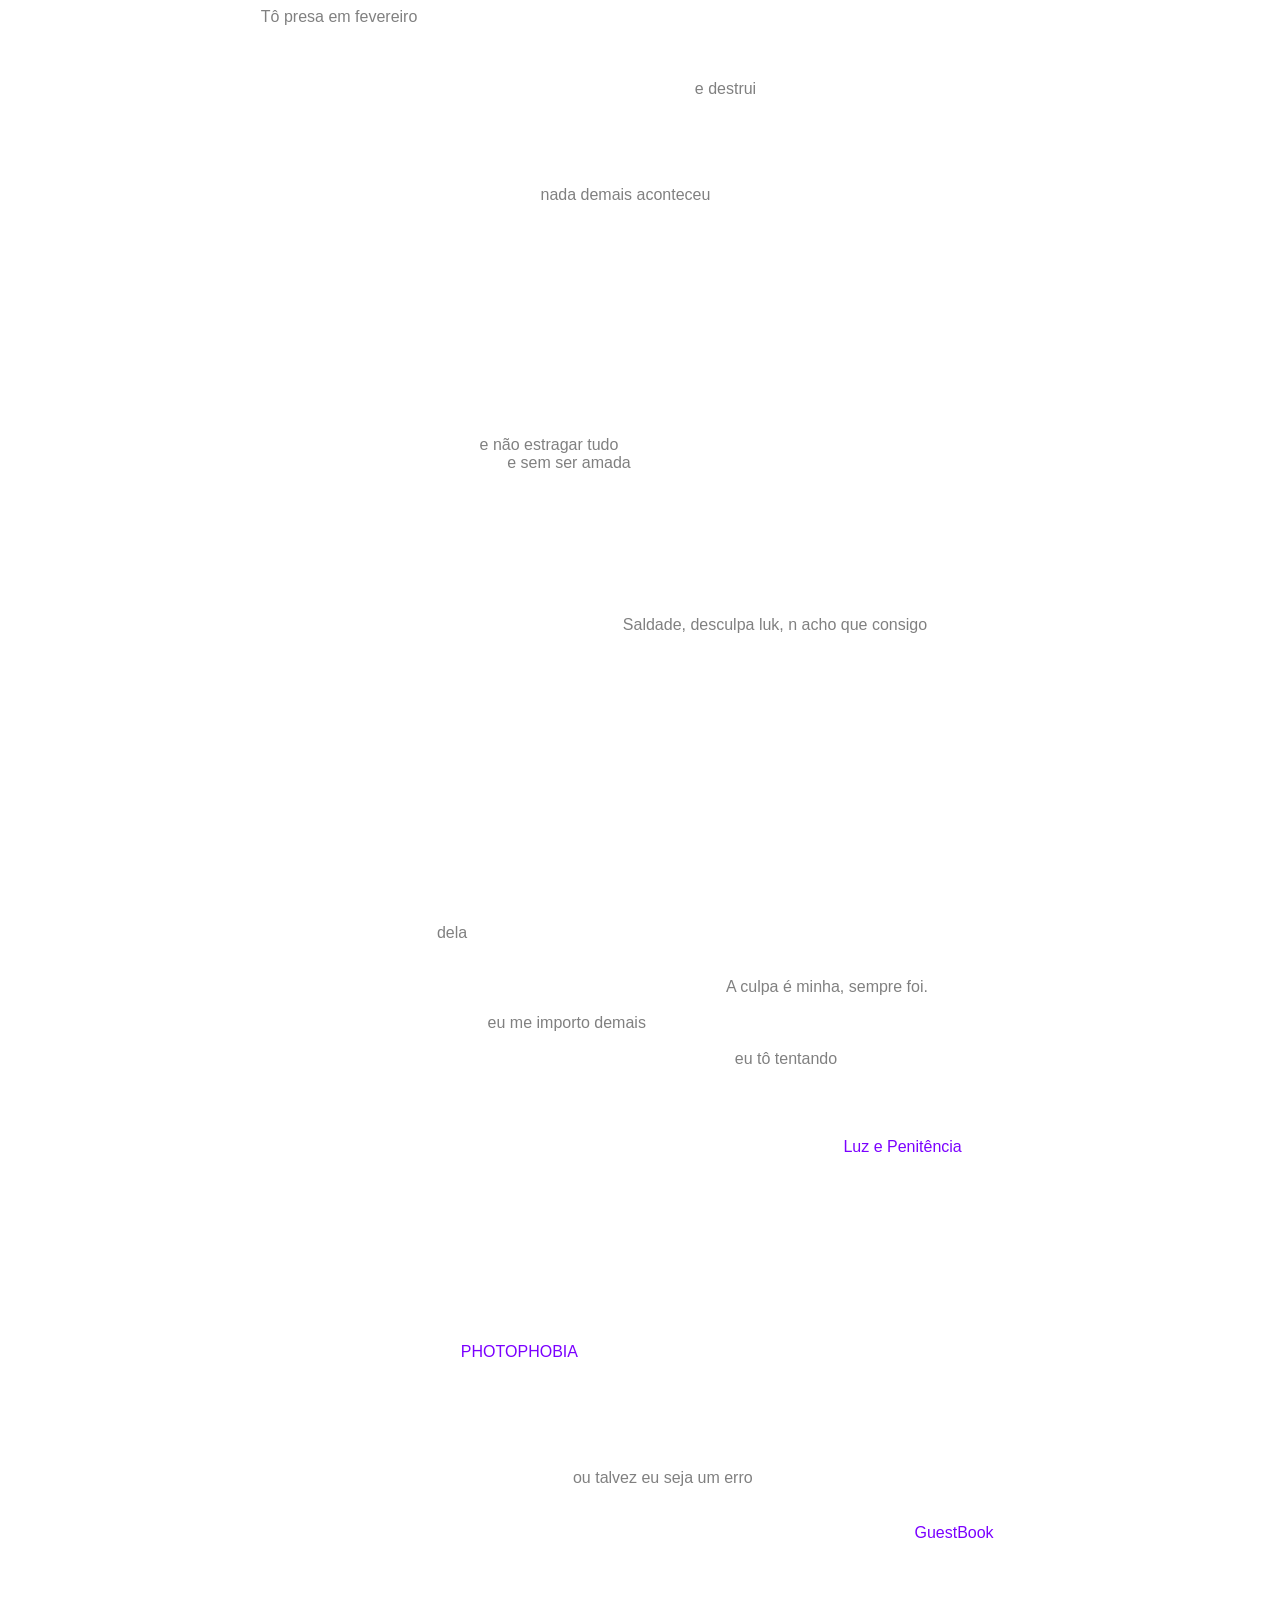
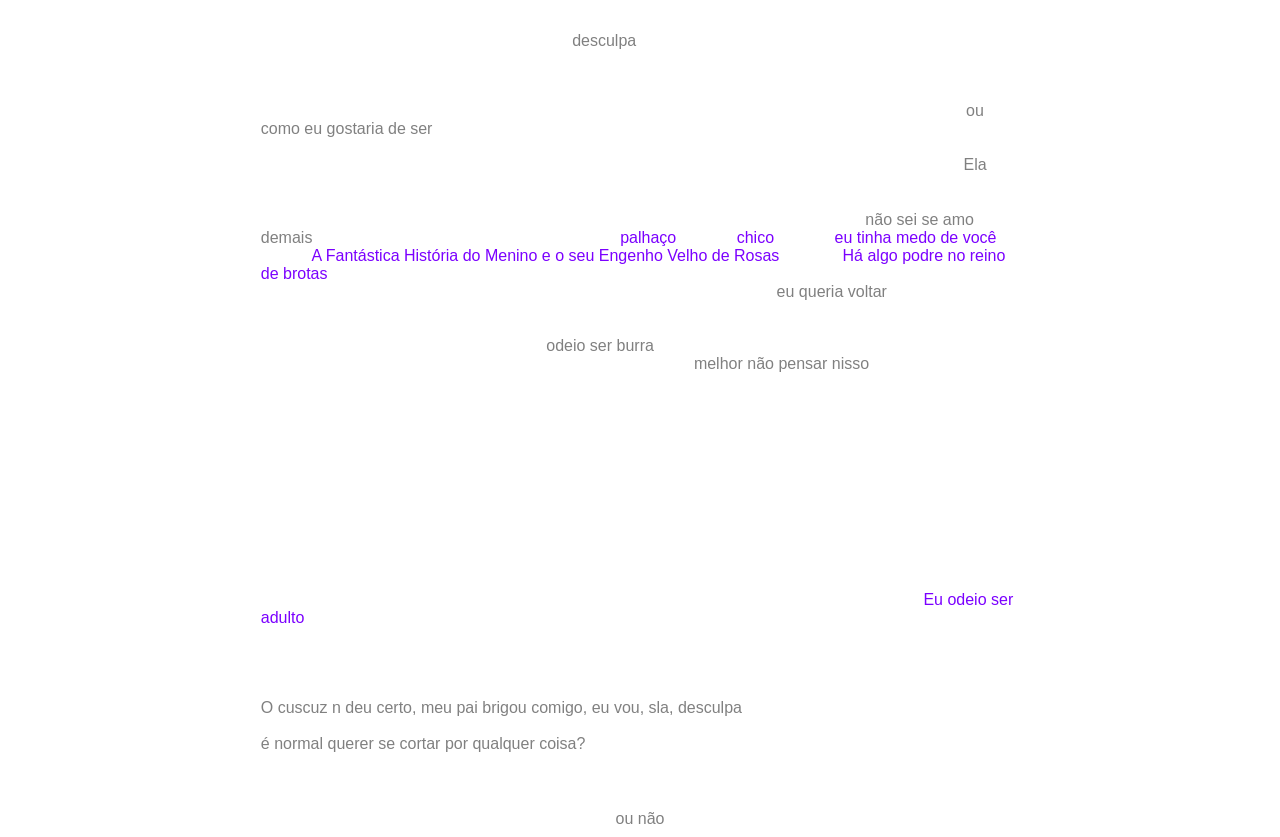
==== commit 5a3fb39e: "Add files via upload" ====
--- a/desabafos.html
+++ b/desabafos.html
@@ -22,11 +22,21 @@
         </span>
         <dark>Desculpa</dark>
 
-        <header class="title">21 09 26</header>
+        <header class="title">08 09 26</header>
+        <span>“Ao verme que primeiro roeu as frias carnes do meu cadáver, dedico como saudosa lembrança estas memórias póstumas.” <br>
+        Desculpa, desculpa por não ter falando aqui mais, desculpa por dar esperança que eu seria alguem melhor, desculpa por fazer parecer facil, desculpa por trazer essa esperança esvaida, desculpa por ainda ser eu, e saber que estou errada por ser quem eu nunca quis ser. <br>
+        eu estou desanimada do blog, n por que não quero falar, mas, eu não sei. Eu estou aos poucos desistindo, espero que essa não seja a ultima vez que vamos nos ver. Mas se não nos vermos mais, bom dia, boa tarde, e boa noite.<br>
+        <dark>Eu te odeio Joaquim, você é podre</dark>
+        </span>
+
+        <header class="title">23 08 26</header>
+        <span>Eae. Eu vou escrever pouquinho hj kk, mas hj foi legalzinho, eu só tô com pouca energia e tals, eu fiz um projeto de design para um projeto de fazer o discord 2. Eu fiz de graça pq eu sou doida :p</span>
+
+        <header class="title">21 08 26</header>
         <span>Bom dia amores <3. Hoje é um dia bem legal ^^. Ontem eu nem consegui falar, mas ontem tmb foi legalzinho, consegui conversar com alguns amigos meus sobre politica e tals ^^ (enfim kk (^人<)〜☆) eu depois fiquei meio mal mas dboa, teve uma "redação" bem sem graça, mas a aula de filosofia foi incrivel, eu AMO as aulas de filosofia pela materia e pelo professor que é incrivel ( ˶ˆᗜˆ˵ ). btw, ontem eu vim pra casa da minha avó por que meus pais foram pra SP :ooo. Então eh kkk, estou na casa dos meus avós, aqui é bem frio mesmo sendo perto da minha casa, por que é mais alto e tals. ENFIM eu agora estou escrevendo aqui :O, e vou mexer no meu portifolio enquanto tomo meu cafésinho <3, AH e hj eu não fui pra escola kkk. Espero q minha irmã esteja bem lá. Boa tarde, MEU DEUS, EH, MINHAS COISINHAS CHEGARAM, Vou anexar alguma foto depois. Mas veio tudo certinho, acabou chegando e entregou na casa da minha vizinha <dark>A Ironia do destino é realmente uma divina comedia</dark> E eu peguei lá, nossa, o rélogio é MUITO legal, e minha vó vai querer um támbem, e eu coloquei umas coisas pra mim só pra completar os 3 itens. Meus pais tão bens alias. Minha vó comprou umas pizzas caçulinhas por 1 real, elas são muito duras .-. kk, (ACABEI DE DESCOLAR UM BRAQUET POR CAUSA DESSA BOSTA AAAAAA). Enfim kk
             
         </span>
-        <header class="title">19 09 26</header>
+        <header class="title">19 08 26</header>
         <span >Primeiro, sei que tô escrevendo pouco, segundo, não espere que eu escreva muito, terceiro. A droga do meu save de animal crossing corrompeu, nesse momento eu tô tentando descorromper. Não consegui, vou ter que usar um backup antigo, cu. EHH. Acabei de pegar um backup antigo meu e corrigindo umas coisas :<. Tô tentando melhorar outras partes do site, me deem ideias. No mais é isso, talvez eu fale algo mais legal amanhã kk. Queria agradecer mto a uma amiga minha que vai me dar um caderninho, não vou falar o nome dela por que eu não sei se ela gostaria kk, mas obrigada ^^</span>
         <header>15 08 26</header>
         <span>BOM DIAA!! Já peço desculpas por não ter postado nos ultimos dias. Eu não tive tanto tempo kk. Inclusive, FELIZ ANIVERSARIO ISA<3 (atrassado). <br>
